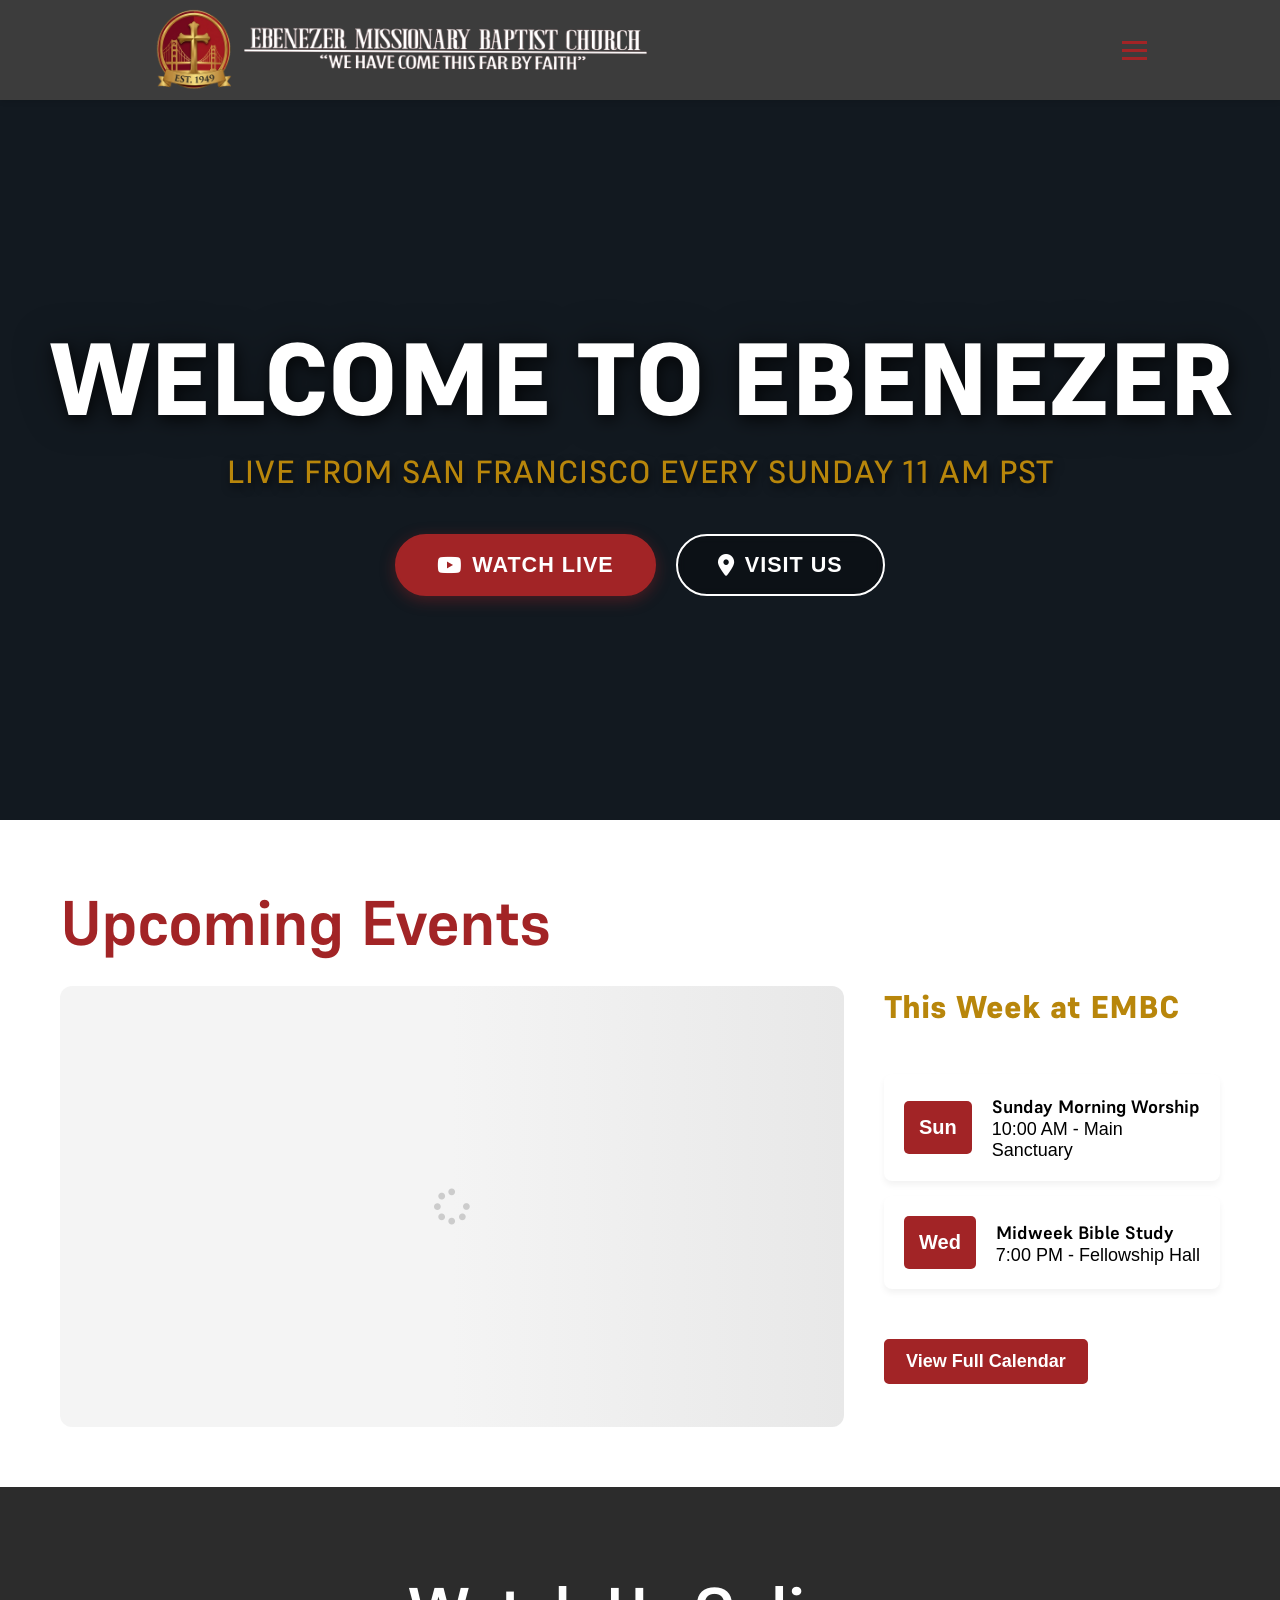
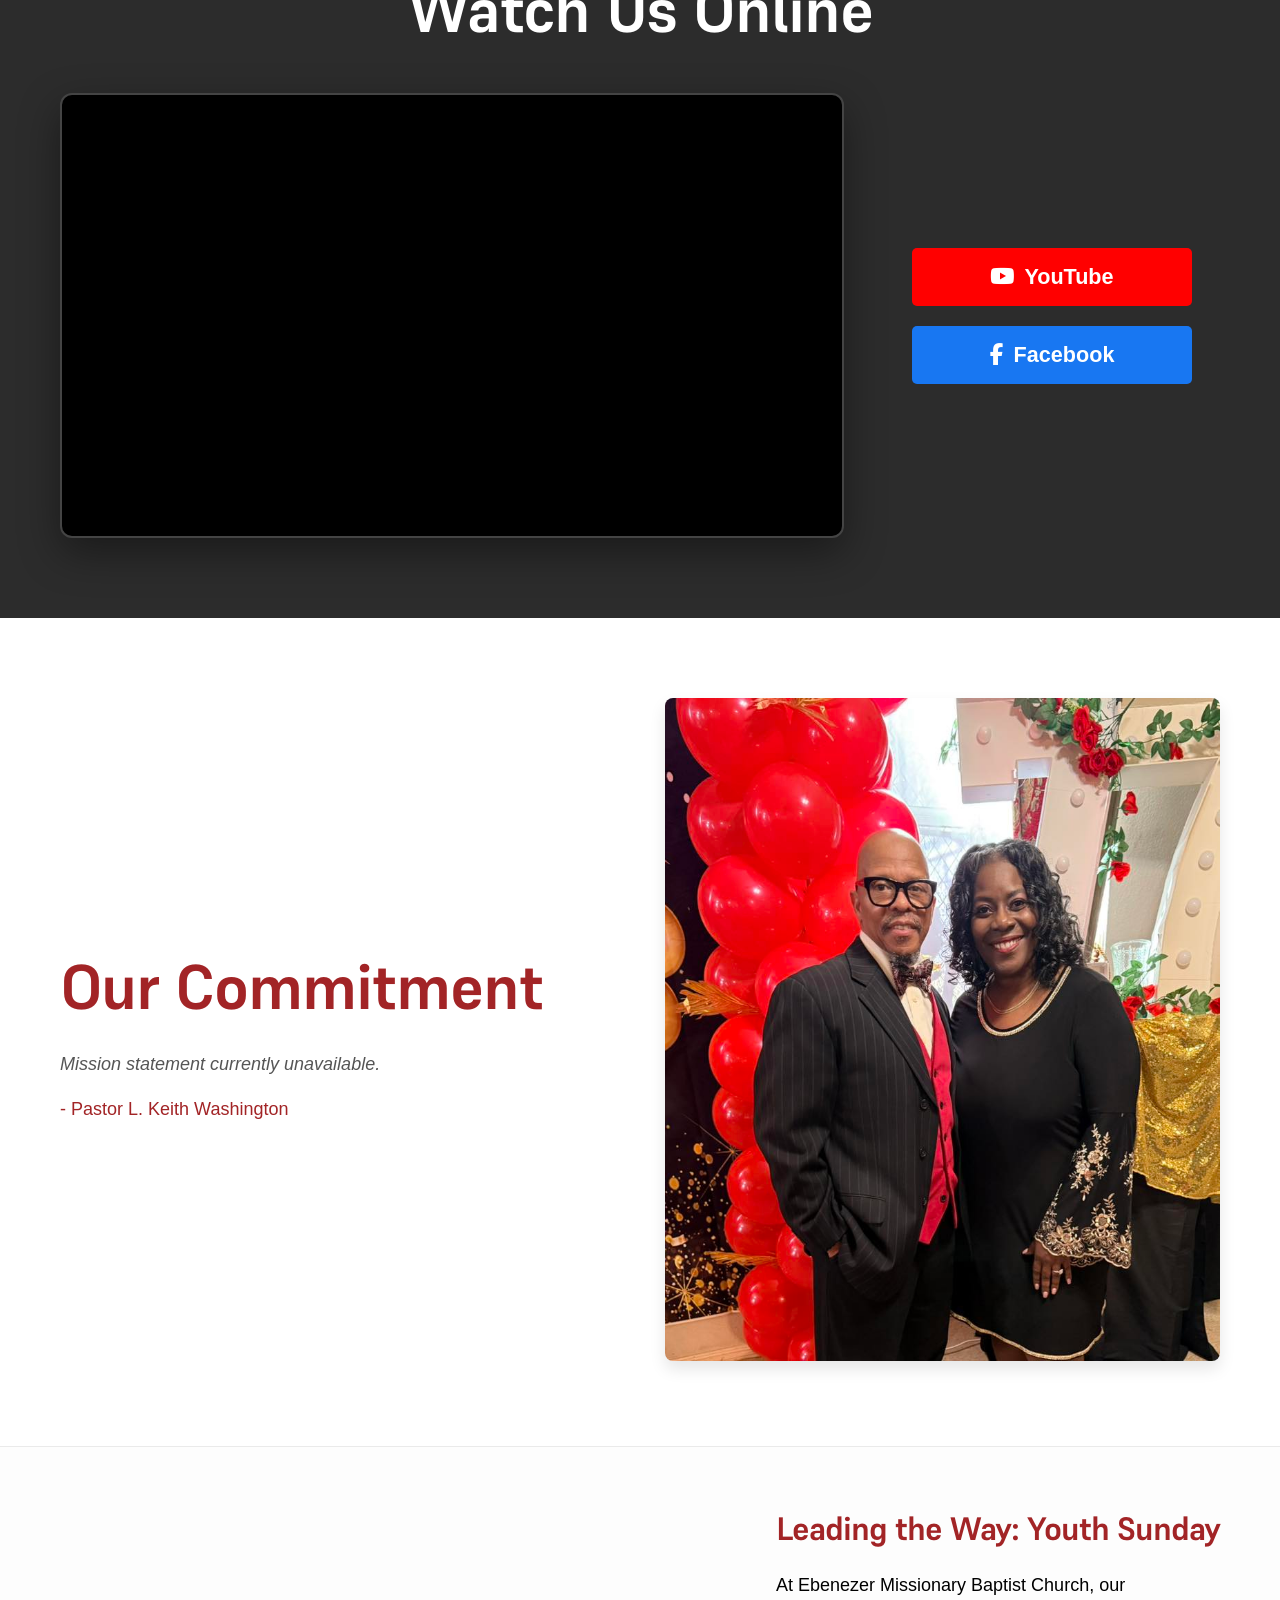
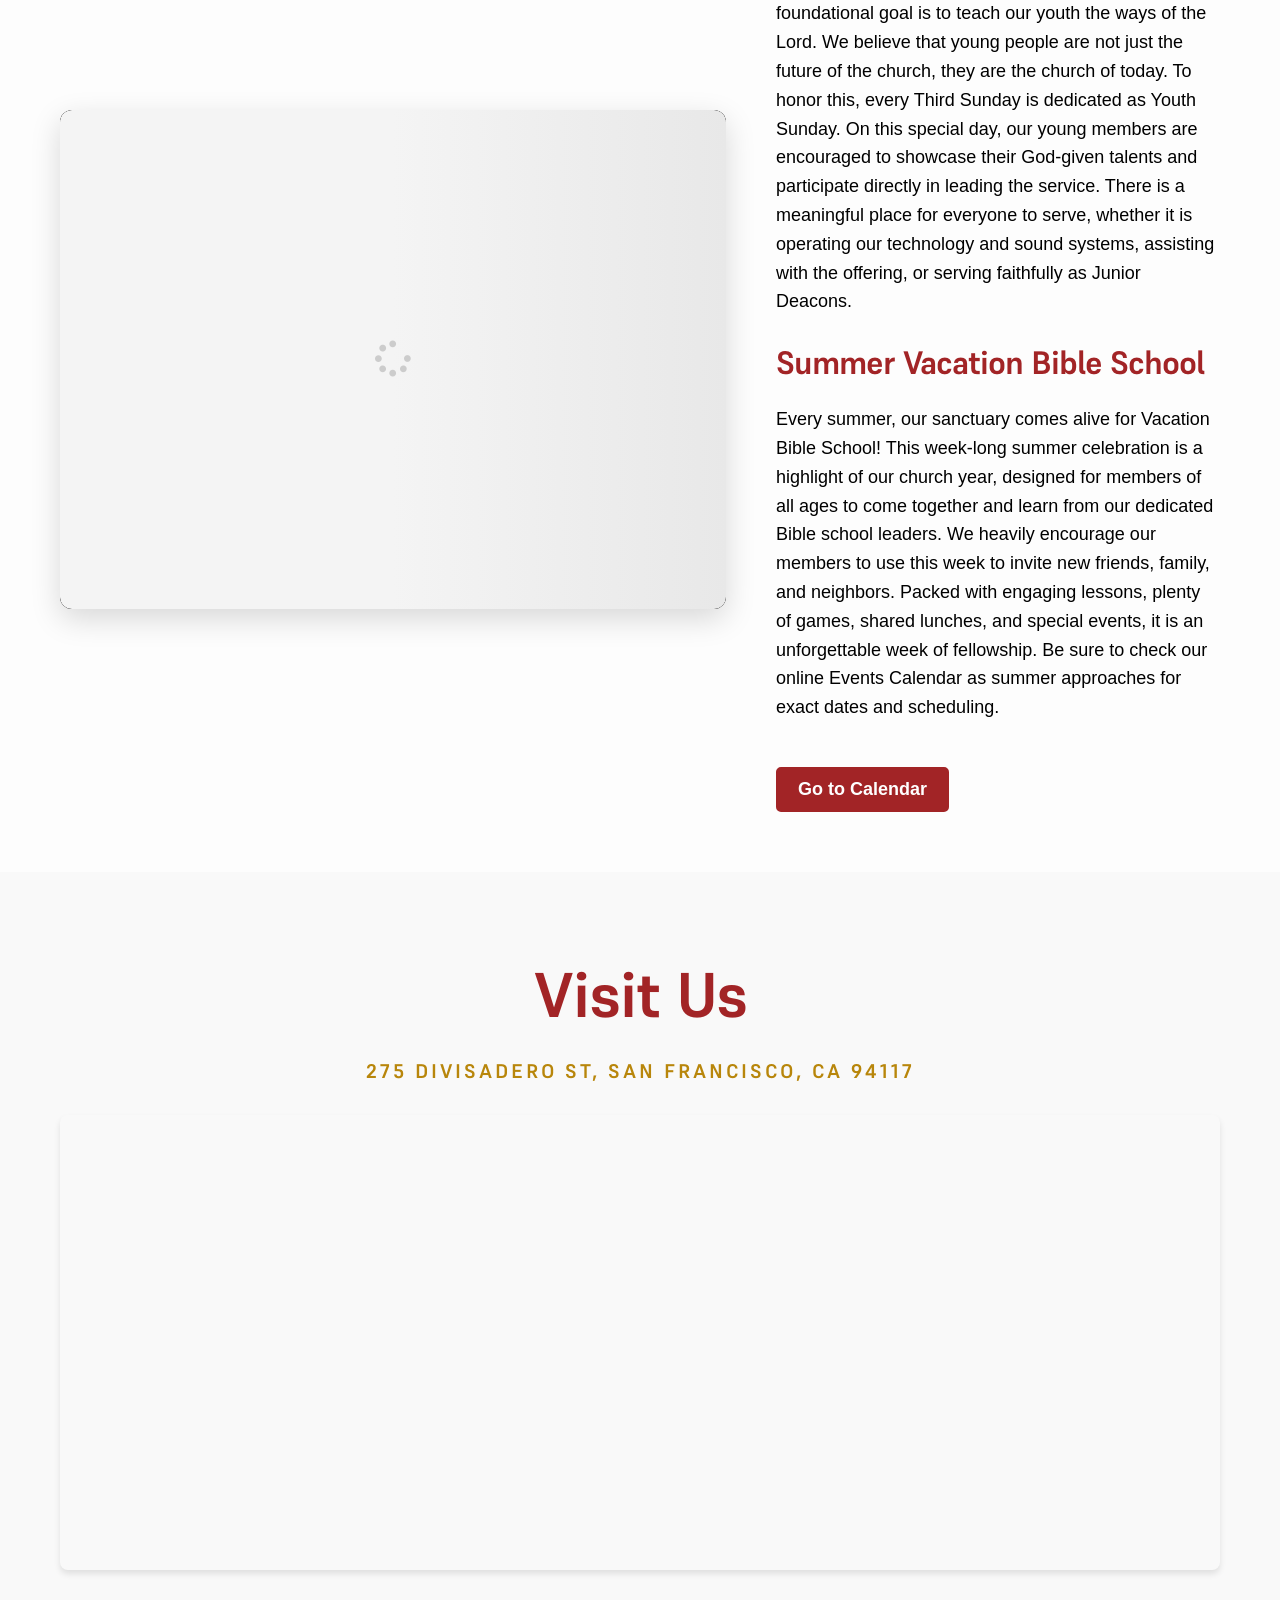
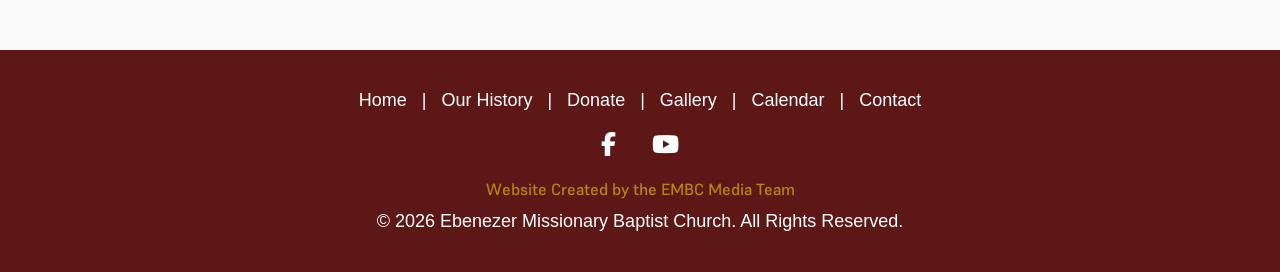
==== index.html @ 71c98907 "changed file local" ====
<!DOCTYPE html>
<html lang="en">
<head>
    <meta charset="UTF-8">
    <meta name="viewport" content="width=device-width, initial-scale=1.0">
    <title>Ebenezer Missionary Baptist Church | San Francisco</title>
    
    <link rel="stylesheet" href="style.css">
    <link rel="stylesheet" href="https://cdnjs.cloudflare.com/ajax/libs/font-awesome/6.4.0/css/all.min.css">
</head>
<body>
    <header>
        <div class="logo">
            <a href="index.html">
            <img src="images/LOGO.png" alt="Ebenezer MBC Logo" class="nav-logo">            </a>
        </div>
        <nav>
            <ul class="nav-links">
                <li><a href="index.html">Home</a></li>
                <li><a href="history.html">Our History</a></li>
                <!-- Changed visible text to Donate -->
                <li><a href="give.html">Donate</a></li>
                <li><a href="gallery.html">Gallery</a></li>
                <li><a href="events.html">Calendar</a></li>
                <li><a href="contact.html">Contact</a></li>
                
                <li class="nav-social-icons">
                    <a href="https://www.facebook.com/people/Ebenezer-Missionary-Baptist-Church-of-San-Francisco/100071600299907/" target="_blank" aria-label="Facebook"><i class="fab fa-facebook-f"></i></a>
                    <a href="https://www.youtube.com/@ebenezerbaptistchurchsanfr9392" target="_blank" aria-label="YouTube"><i class="fab fa-youtube"></i></a>
                </li>
            </ul>

            <div class="burger-menu" id="burger-menu">
                <div class="line1"></div>
                <div class="line2"></div>
                <div class="line3"></div>
            </div>
        </nav>
    </header>
    
    <section class="hero" id="dynamic-hero">
        <div id="hero-bg-container">
            <div class="hero-slide active" style="background-image: linear-gradient(rgba(0, 0, 0, 0.6), rgba(0, 0, 0, 0.6)), url('images/embcchurch.png'); opacity: 1;"></div>
        </div> 

<div class="hero-content">
            <h1 class="hero-title" style="font-size: clamp(4.5rem, 8vw, 6rem) !important; font-family: 'Supreme-Extrabold', sans-serif !important; font-weight: 900 !important; letter-spacing: -2px !important; margin-bottom: 15px !important;">WELCOME TO EBENEZER</h1>
            
            <!-- NEW SUBHEADER Element -->
            <p class="hero-subtitle" style="font-family: 'Supreme-Medium', sans-serif !important; font-size: clamp(1.2rem, 2.5vw, 1.8rem) !important; color: #B8860B !important; margin-bottom: 40px !important; text-transform: uppercase; letter-spacing: 1px; text-shadow: 2px 4px 10px rgba(0,0,0,0.7);">Live from San Francisco every Sunday 11 am PST</p>

            <div class="hero-buttons">
                <a href="https://www.youtube.com/@ebenezerbaptistchurchsanfr9392" target="_blank" class="btn-hero-primary">
                    <i class="fab fa-youtube"></i> Watch Live
                </a>
                <a href="contact.html" class="btn-hero-secondary">
                    <i class="fas fa-map-marker-alt"></i> Visit Us
                </a>
            </div>
        </div>
    </section>

<section class="upcoming-events-section" style="padding-top: 60px; padding-bottom: 60px;">
        <div class="container">
            <div class="section-header">
                <h2>Upcoming Events</h2>
            </div>
            
            <div class="events-split-layout">
                <div class="events-left">
                    <div id="flyer-skeleton" class="skeleton-loader flyer-skeleton-box">
                        <i class="fas fa-spinner fa-spin" style="font-size: 2rem; color: #ccc;"></i>
                    </div>

                    <div class="flyer-carousel-container" id="flyer-carousel-wrapper" style="display: none;">
                        <div id="dynamic-flyers" class="flyer-slides-wrapper"></div>
                        
                        <button class="flyer-btn prev-flyer"><i class="fas fa-chevron-left"></i></button>
                        <button class="flyer-btn next-flyer"><i class="fas fa-chevron-right"></i></button>
                    </div>
                </div>

                <div class="events-right">
                    <h3 style="color: #B8860B; margin-bottom: 15px; font-family: 'Supreme-Extrabold', sans-serif; font-size: 1.75rem; font-weight: 900; text-align: left; white-space: nowrap;">This Week at EMBC</h3>                    <div class="event-grid" id="calendar-widget" style="margin-bottom: 30px;">
                        <div class="event-card">
                            <div class="event-date">Sun</div>
                            <div class="event-details">
                                <h4>Sunday Morning Worship</h4>
                                <p>10:00 AM - Main Sanctuary</p>
                            </div>
                        </div>
                        <div class="event-card">
                            <div class="event-date">Wed</div>
                            <div class="event-details">
                                <h4>Midweek Bible Study</h4>
                                <p>7:00 PM - Fellowship Hall</p>
                            </div>
                        </div>
                    </div>
                    
                    <div class="view-calendar-wrapper" style="text-align: left; margin-bottom: 20px;">
                        <a href="events.html" class="btn-secondary">View Full Calendar</a>
                    </div>
                </div>
            </div>

        </div>
    </section>

    <section class="watch-online-section" style="padding-top: 80px; padding-bottom: 80px; background-color: #2c2c2c; color: white;">
        <div class="container">
            <div class="section-header" style="text-align: center; margin-bottom: 40px;">
                <h2 style="color: #ffffff; margin-bottom: 15px;">Watch Us Online</h2>
            </div>

            <div class="watch-split-layout">
                <div class="watch-left">
                    <div class="video-container">
                        <iframe width="100%" height="100%" 
                            src="https://www.youtube.com/embed?listType=playlist&list=UU9LUIHLQWggd-0ELnAbHZ-g" 
                            title="Our Latest Sermon" 
                            frameborder="0" 
                            allow="accelerometer; autoplay; clipboard-write; encrypted-media; gyroscope; picture-in-picture" 
                            allowfullscreen>
                        </iframe>
                    </div>
                </div>

                <div class="watch-right">
                    <div class="stacked-socials">
                        <a href="https://www.youtube.com/@ebenezerbaptistchurchsanfr9392" target="_blank" class="social-btn youtube">
                            <i class="fab fa-youtube"></i> YouTube
                        </a>
                        <a href="https://www.facebook.com/people/Ebenezer-Missionary-Baptist-Church-of-San-Francisco/100071600299907/" target="_blank" class="social-btn facebook">
                            <i class="fab fa-facebook-f"></i> Facebook
                        </a>
                    </div>
                </div>
            </div>
        </div>
    </section>

    <section class="pastor-section">
        <div class="container pastor-layout">
        <div class="pastor-text">
            <h2>Our Commitment</h2>
            <p id="dynamic-mission">Our mission is modeled after Jesus Christ, who came to serve and to seek. "Even as the Son of Man came not to be served but to serve, and to give His life as a ransom for many." (Matthew 20:28) We function as a unified force, rejecting the divisions of social constructs and recognizing that our strength lies in our oneness under the authority of the Father. 

            Our purpose is modeled after the life and heart of Jesus Christ, who declared His mission with clarity: We are committed to being a bridge of hope and a pillar of stability for: The Least and the Lost, The Left Out and the Disenfranchised, The Marginalized and the Forgotten.

            We believe that true greatness in the Kingdom is found in our willingness to serve those the world has overlooked. 

            Romans 12:1 - we make a decisive dedication of our bodies, presenting all our members and faculties as a living sacrifice, holy, devoted, and well-pleasing to God. We do not offer a passive faith; we offer our intellect, our skills, and our strength to the work of the Lord. 

            We stand as a community that is Steadfast, Immovable, and Always Abounding in the work of the Lord (1 Corinthians 15:58). We realize that our labor is never in vain when it is done in obedience. Our response to the call of God is singular and unwavering: Here am I. Send me.</p>
            <h4>- Pastor L. Keith Washington</h4>
        </div>
        <div class="pastor-image">
            <img src="images/pastor_photo_1.jpg" alt="Pastor Portrait" id="dynamic-pastor-img">
        </div>
        </div>
    </section>

<section class="youth-highlight-section" style="padding-top: 60px; padding-bottom: 60px; background-color: #fdfdfd; border-top: 1px solid #eaeaea;">
        <div class="container">
            <div class="youth-split-layout">
                
                <div class="youth-left">
                    <div class="carousel-container" style="position: relative; width: 100%; aspect-ratio: 4/3; border-radius: 12px; overflow: hidden; box-shadow: 0 10px 30px rgba(0,0,0,0.15); background-color: #111;">

                        <div id="placeholder-carousel" style="width: 100%; height: 100%;">
                            <div class="skeleton-loader flyer-skeleton-box" style="width: 100%; height: 100%; min-height: unset; aspect-ratio: 4/3;">
                                <i class="fas fa-spinner fa-spin" style="font-size: 2rem; color: #ccc;"></i>
                            </div>
                        </div>

                        <div id="dynamic-carousel" style="display: none; width: 100%; height: 100%;"></div>

                        <div id="placeholder-youth-grid" style="display: none;"></div>
                        <div id="dynamic-youth-grid" style="display: none;"></div>

                        <button class="carousel-btn prev-btn"><i class="fas fa-chevron-left"></i></button>
                        <button class="carousel-btn next-btn"><i class="fas fa-chevron-right"></i></button>
                    </div>
                </div>

                <div class="youth-right">
                    <h3 style="color: #A22426; margin-bottom: 15px; font-family: 'Amplitude Compressed', sans-serif; font-size: 1.4rem; font-weight: normal; text-align: left;">Leading the Way: Youth Sunday</h3>
                    <p style="margin-bottom: 25px; line-height: 1.6;">At Ebenezer Missionary Baptist Church, our foundational goal is to teach our youth the ways of the Lord. We believe that young people are not just the future of the church, they are the church of today. To honor this, every Third Sunday is dedicated as Youth Sunday. On this special day, our young members are encouraged to showcase their God-given talents and participate directly in leading the service. There is a meaningful place for everyone to serve, whether it is operating our technology and sound systems, assisting with the offering, or serving faithfully as Junior Deacons.</p>

                    <h3 style="color: #A22426; margin-bottom: 15px; font-family: 'Amplitude Compressed', sans-serif; font-size: 1.4rem; font-weight: normal; text-align: left;">Summer Vacation Bible School</h3>
                    <p style="margin-bottom: 25px; line-height: 1.6;">Every summer, our sanctuary comes alive for Vacation Bible School! This week-long summer celebration is a highlight of our church year, designed for members of all ages to come together and learn from our dedicated Bible school leaders. We heavily encourage our members to use this week to invite new friends, family, and neighbors. Packed with engaging lessons, plenty of games, shared lunches, and special events, it is an unforgettable week of fellowship. Be sure to check our online Events Calendar as summer approaches for exact dates and scheduling.</p>

                    <a href="events.html" class="btn-secondary">Go to Calendar</a>
                </div>

            </div>
        </div>
    </section>

    <section class="location-section">
        <div class="container">
            <h2>Visit Us</h2>
                <p style="font-family: 'Supreme-Bold', sans-serif !important; font-size: 1.1rem !important; color: #B8860B !important; text-transform: uppercase !important; letter-spacing: 3px !important; margin-top: 10px !important; margin-bottom: 20px !important; text-align: center;">
                    275 Divisadero St, San Francisco, CA 94117
                </p>
            <div class="map-container">
                <iframe src="https://maps.google.com/maps?q=275+Divisadero+St,+San+Francisco,+CA+94117&t=&z=15&ie=UTF8&iwloc=&output=embed" width="100%" height="450" style="border:0;" allowfullscreen="" loading="lazy"></iframe>
            </div>
        </div>
    </section>

    <footer>
        <div class="footer-container">
        <div class="footer-nav">
                <a href="index.html">Home</a> | 
                <a href="history.html">Our History</a> | 
                <a href="give.html">Donate</a> | 
                <a href="gallery.html">Gallery</a> | 
                <a href="events.html">Calendar</a> | 
                <a href="contact.html">Contact</a>
            </div>
            
            <div class="footer-social">
                <a href="https://www.facebook.com/people/Ebenezer-Missionary-Baptist-Church-of-San-Francisco/100071600299907/" target="_blank" aria-label="Facebook"><i class="fab fa-facebook-f"></i></a>
                <a href="https://www.youtube.com/@ebenezerbaptistchurchsanfr9392" target="_blank" aria-label="YouTube"><i class="fab fa-youtube"></i></a>
            </div>

                <p style="margin-top: 20px; margin-bottom: 10px; font-family: 'Supreme-Medium', sans-serif !important; font-size: 0.9rem !important; color: #B8860B !important;">
                    Website Created by the EMBC Media Team
                </p>

                <p class="copyright">
                    &copy; 2026 Ebenezer Missionary Baptist Church. All Rights Reserved.
                </p>
        </div>
    </footer>

    <div id="image-modal" class="modal">
        <span class="close-modal">&times;</span>
        <img class="modal-content" id="modal-image" src="" alt="Expanded Image">
    </div>

    <script src="script.js"></script>

<script>
        document.addEventListener("DOMContentLoaded", function() {
            let currentSlide = 0;
            let slideTimer; // Holds our auto-play timer
            const prevBtn = document.querySelector('.prev-btn');
            const nextBtn = document.querySelector('.next-btn');

            function updateCarousel() {
                const activeContainer = document.getElementById('dynamic-carousel').style.display === 'none'
                    ? document.getElementById('placeholder-carousel')
                    : document.getElementById('dynamic-carousel');

                let slides = activeContainer.querySelectorAll('.carousel-slide');
                if(slides.length === 0) return;

                slides.forEach(slide => slide.classList.remove('active'));

                if(currentSlide >= slides.length) currentSlide = 0;
                if(currentSlide < 0) currentSlide = slides.length - 1;

                slides[currentSlide].classList.add('active');
            }

            function nextSlide() {
                currentSlide++;
                updateCarousel();
            }

            function resetTimer() {
                clearInterval(slideTimer); // Stop the current timer
                slideTimer = setInterval(nextSlide, 5000); // Start a new 5-second timer
            }

            if(prevBtn && nextBtn) {
                nextBtn.addEventListener('click', () => { 
                    nextSlide(); 
                    resetTimer(); // Reset timer if user clicks
                });
                
                prevBtn.addEventListener('click', () => { 
                    currentSlide--; 
                    updateCarousel(); 
                    resetTimer(); // Reset timer if user clicks
                });
            }

            // Tell the buttons and timer to wake up once the Google images load in
            const observer = new MutationObserver(() => {
                currentSlide = 0;
                updateCarousel();
                resetTimer(); // Kick off the auto-play
            });
            
            if (document.getElementById('dynamic-carousel')) {
                observer.observe(document.getElementById('dynamic-carousel'), { childList: true });
            }
        });
    </script>
</body>
</html>
---- style.css ----
@import url('css/supreme.css');

/* Import Custom Amplitude Font */
@font-face {
    font-family: 'Amplitude Compressed';
    src: url('fonts/Amplitude-Compressed-Light.woff2') format('woff2'); /* Change the filename/format if yours is different! */
    font-weight: 300; /* Light weight */
    font-style: normal;
}

/* =========================================
   1. GLOBAL & BASE STYLES
   ========================================= */
* {
    margin: 0;
    padding: 0;
    box-sizing: border-box;
    font-family: 'Segoe UI', Tahoma, Geneva, Verdana, sans-serif;
}

/* ACCESSIBILITY: Bumps the baseline font size for the whole site */
html {
    font-size: 18px; 
}

.container {
    max-width: 1200px;
    margin: 0 auto;
    padding: 0 20px;
}

h2 {
    font-size: 36px;
    color: #2c3e50;
    margin-bottom: 20px;
}

/* ==========================================
   GLOBAL TYPOGRAPHY (HEADERS)
   ========================================== */
h1, h2, h3, h4, h5, h6 {
    font-family: 'Amplitude Compressed', sans-serif; 
    color: #A22426; 
    
    /* THE FIX: Stops the browser from artificially smudging the thin letters */
    font-weight: normal; 
    
    letter-spacing: normal; 
}

/* =========================================
   2. BUTTONS & REUSABLE COMPONENTS
   ========================================= */
.btn-give {
    background-color: #e74c3c;
    color: white !important;
    border-radius: 5px;
    /* ACCESSIBILITY: Larger tap target for older users */
    padding: 15px 30px; 
    font-size: 1.2rem;
}

.btn-primary {
    display: inline-block;
    background-color: #3498db;
    color: white;
    padding: 12px 24px;
    text-decoration: none;
    border-radius: 5px;
    font-size: 18px;
    margin-top: 20px;
    transition: background 0.3s ease;
}

.btn-primary:hover {
    background-color: #2980b9;
}

.btn-secondary {
    display: inline-block;
    margin-top: 20px;
    padding: 10px 20px;
    background-color: transparent;
    color: #3498db;
    border: 2px solid #3498db;
    border-radius: 5px;
    text-decoration: none;
    font-weight: bold;
    transition: all 0.3s ease;
}

.btn-secondary:hover {
    background-color: #3498db;
    color: white;
}

/* Social Buttons */
.social-btn {
    display: inline-flex;
    align-items: center;
    gap: 10px;
    border-radius: 5px;
    color: white !important;
    text-decoration: none;
    font-weight: bold;
    transition: opacity 0.3s ease;
    /* ACCESSIBILITY: Larger tap target */
    padding: 15px 30px; 
    font-size: 1.2rem;
}

.social-btn:hover { opacity: 0.8; }
.facebook { background-color: #1877F2; }
.youtube { background-color: #FF0000; }

/* =========================================
   3. HEADER & NAVIGATION (DESKTOP)
   ========================================= */
header {
    display: flex;
    justify-content: space-between;
    align-items: center;
    padding: 5px 10%; /* Reduced from 20px to 5px */
    background-color: #3c3c3c;
    box-shadow: 0 2px 5px rgba(0,0,0,0.1);
    position: sticky;
    top: 0;
    z-index: 100;
}

.logo {
    position: relative; /* Acts as an anchor */
    height: 60px;      /* Keep the container the original size */
}

.nav-logo {
    position: absolute;
    top: -15px;        /* Moves it up slightly to center it */
    height: 90px;      /* The 50% larger size */
    width: auto;
    z-index: 101;      /* Ensure it stays on top */
}

.nav-links {
    list-style: none;
    display: flex;
    align-items: center; /* Keeps everything vertically centered */
}

.nav-links li {
    padding: 0 15px; /* Slightly reduced to fit larger text */
}

/* ACCESSIBILITY: Larger, bolder navigation text */
.nav-links li a {
    text-decoration: none;
    color: white; /* Changed to white */
    font-size: 1.1rem; 
    font-weight: 700;  
    transition: color 0.3s ease;
}

/* Hover and Active page states */
.nav-links li a:hover,
.nav-links li a.active {
    color: #b92929; /* Changed to the new crimson highlight */
}

/* Header Social Icons */
.nav-social-icons {
    display: flex;
    align-items: center;
    gap: 15px;
    padding-left: 20px;
    border-left: 1px solid #ccc;
    margin-left: 10px;
}

.nav-social-icons a {
    color: #2c3e50;
    font-size: 20px;
    transition: color 0.3s ease;
}

.nav-social-icons a:hover {
    color: #3498db;
}

/* Burger Menu Setup (Hidden on Desktop) */
.burger-menu {
    display: none;
    cursor: pointer;
    z-index: 1000;
}

.burger-menu div {
    width: 25px;
    height: 3px;
    background-color: #A22426; /* Changed to crimson for both the burger and the X */
    margin: 5px;
    transition: all 0.3s ease;
}

/* =========================================
   4. MAIN PAGE SECTIONS
   ========================================= */
/* Hero Section */
/* Hero Section Container */
.hero {
    position: relative; /* Acts as the anchor for the absolute layers inside */
    height: 80vh;
    display: flex;
    justify-content: center;
    align-items: center;
    text-align: center;
    color: white;
    background-color: #2c3e50; /* Fallback color */
    overflow: hidden; /* Prevents layers from spilling out */
}

/* The Background Image Container */
#hero-bg-container {
    position: absolute;
    top: 0; left: 0; 
    width: 100%; height: 100%;
    z-index: 0; /* Keeps images behind the text */
}

/* The Text Content */
.hero-content {
    position: relative;
    z-index: 1; /* Forces the text to float on top of the images */
}

/* The Individual Image Layers (Generated by JavaScript) */
.hero-slide {
    position: absolute;
    top: 0; left: 0; 
    width: 100%; height: 100%;
    background-size: cover !important;
    background-position: center !important;
    background-repeat: no-repeat !important;
    opacity: 0; /* They spawn totally invisible */
    transition: opacity 1.5s ease-in-out; /* The actual fade effect */
}

.hero-content h2 { font-size: 50px; margin-bottom: 10px; }
.hero-content p { font-size: 20px; margin-bottom: 20px; }

/* Weekly Events */
.weekly-events {
    padding: 80px 0;
    background-color: #f9f9f9;
    text-align: center;
}

.event-grid {
    display: flex;
    justify-content: center;
    gap: 20px;
    margin-top: 30px;
}

.event-card {
    background: white;
    padding: 20px;
    border-radius: 8px;
    box-shadow: 0 4px 6px rgba(0,0,0,0.05);
    display: flex;
    align-items: center;
    gap: 20px;
    min-width: 300px;
    text-align: left;
}

.event-date {
    background-color: #2c3e50;
    color: white;
    padding: 15px;
    border-radius: 5px;
    font-weight: bold;
    font-size: 20px;
}

/* Pastor Section */
.pastor-section {
    padding: 80px 0;
    background-color: white;
}

.pastor-layout {
    display: flex;
    align-items: center;
    justify-content: space-between;
    gap: 50px;
}

.pastor-text { flex: 1; }
.pastor-image { flex: 1; text-align: right; }

.pastor-text p {
    font-size: 18px;
    line-height: 1.6;
    color: #555;
    font-style: italic;
    margin-bottom: 20px;
}

.pastor-image img {
    max-width: 100%;
    border-radius: 8px;
    box-shadow: 0 8px 16px rgba(0,0,0,0.1);
}

/* ==========================================
   FACEBOOK SECTION
   ========================================== */
.facebook-section {
    background-color: #f9f9f9; /* Subtle off-white to separate it from the section above */
    padding: 60px 20px;
    text-align: center;
}

.facebook-section .section-header {
    margin-bottom: 30px;
}

.facebook-embed-container {
    display: flex;
    justify-content: center; /* Perfectly centers the feed on the page */
    align-items: center;
    width: 100%;
}

/* Adds a crisp, modern shadow and rounded corners to the Facebook box */
.facebook-embed-container iframe {
    border-radius: 8px;
    box-shadow: 0 10px 25px rgba(0,0,0,0.08);
    background-color: white; 
}

/* Location Section */
.location-section {
    padding: 80px 0;
    text-align: center;
    background-color: #f9f9f9;
}

.map-container {
    margin-top: 30px;
    border-radius: 8px;
    overflow: hidden;
    box-shadow: 0 4px 6px rgba(0,0,0,0.1);
}

/* Social Section */
.social-section {
    padding: 60px 0;
    text-align: center;
    background-color: #ffffff;
}

.social-links-large {
    display: flex;
    justify-content: center;
    gap: 20px;
    margin-top: 30px;
}

/* ==========================================
   GIVE PAGE LAYOUT
   ========================================== */
.give-grid {
    display: grid;
    grid-template-columns: repeat(auto-fit, minmax(280px, 1fr));
    gap: 30px;
    margin-top: 50px;
}

.give-card {
    background-color: white;
    padding: 40px 25px;
    border-radius: 10px;
    box-shadow: 0 10px 30px rgba(0,0,0,0.05);
    border-top: 4px solid #A22426; /* Your custom crimson color accent */
    transition: transform 0.3s ease;
}

.give-card:hover {
    transform: translateY(-5px); /* Makes the card lift slightly when hovered */
    box-shadow: 0 15px 35px rgba(0,0,0,0.1);
}

.card-icon {
    font-size: 2.5rem;
    margin-bottom: 20px;
}

.zelle-color { color: #7411E2; }
.cashapp-color { color: #00D632; }
.mail-color { color: #555555; }

.give-highlight {
    background-color: #f4f4f4;
    padding: 15px;
    border-radius: 5px;
    font-size: 1.2rem;
    font-weight: bold;
    color: #333333;
    margin: 20px 0;
    letter-spacing: 1px;
}

.give-address {
    background-color: #f4f4f4;
    padding: 15px;
    border-radius: 5px;
    font-size: 1rem;
    line-height: 1.6;
    color: #555;
    margin: 20px 0;
}

.qr-code {
    width: 150px; /* Keeps the QR code from becoming massively pixelated */
    height: auto;
    border-radius: 8px;
    margin-top: 10px;
    box-shadow: 0 4px 10px rgba(0,0,0,0.1);
}

.small-text {
    font-size: 0.9rem !important;
    color: #888 !important;
}

/* ==========================================
   GIVE PAGE SPECIFIC STYLES
   ========================================== */

/* The Dedicated Give Page Header Image */
.give-header-image {
    width: 100%;
    margin-top: 0; 
    display: flex;
    justify-content: center; 
}

.give-header-image img {
    width: 100%; 
    max-width: 520px; /* Increased size by 30% */
    height: auto; 
    object-fit: contain; 
    border-radius: 8px; 
    box-shadow: 0 10px 25px rgba(0,0,0,0.1); 
    cursor: pointer; /* Shows the user they can click it! */
}

/* ==========================================
   QR CODE POPUP (MODAL) STYLES
   ========================================== */
.modal {
    display: none; 
    position: fixed; 
    z-index: 1000; 
    left: 0;
    top: 0;
    width: 100%; 
    height: 100%;
    background-color: rgba(0,0,0,0.85); 
    justify-content: center; 
    align-items: center; 
}

.modal-content {
    max-width: 80%; 
    max-height: 80%; 
    border-radius: 8px; 
    box-shadow: 0 4px 15px rgba(255,255,255,0.2); 
}

.close-modal {
    position: absolute;
    top: 20px;
    right: 35px;
    color: white;
    font-size: 40px;
    font-weight: bold;
    cursor: pointer;
    transition: 0.3s;
}

.close-modal:hover {
    color: #A22426; 
}

/* =========================================
   5. SUB-PAGES (GALLERY & CALENDAR)
   ========================================= */
.page-header {
    background-color: #2c3e50;
    color: white;
    text-align: center;
    padding: 60px 20px;
}

.page-header h2 { font-size: 36px; margin-bottom: 10px; }

/* ==========================================
   GALLERY
   ========================================== */
.gallery-container {
    padding: 60px 10%;
    background-color: #f9f9f9;
}

.photo-grid {
    display: grid;
    grid-template-columns: repeat(auto-fit, minmax(250px, 1fr));
    gap: 20px;
}

.photo-item {
    overflow: hidden;
    border-radius: 8px;
    box-shadow: 0 4px 8px rgba(0,0,0,0.1);
}

.photo-item img {
    width: 100%;
    height: 250px; /* Forces all images to be the same height for a clean grid */
    object-fit: cover;
    display: block;
    transition: transform 0.3s ease;
    cursor: pointer; /* Tells the user it can be clicked */
}

.photo-item img:hover { 
    transform: scale(1.05); 
}

/* ==========================================
   UNIVERSAL IMAGE POPUP (MODAL) STYLES
   ========================================== */
.modal {
    display: none; 
    position: fixed; 
    z-index: 1000; 
    left: 0;
    top: 0;
    width: 100%; 
    height: 100%;
    background-color: rgba(0,0,0,0.85); 
    justify-content: center; 
    align-items: center; 
}

.modal-content {
    max-width: 80%; 
    max-height: 80%; 
    border-radius: 8px; 
    box-shadow: 0 4px 15px rgba(255,255,255,0.2); 
    object-fit: contain; /* Ensures the expanded image is never cropped */
}

.close-modal {
    position: absolute;
    top: 20px;
    right: 35px;
    color: white;
    font-size: 40px;
    font-weight: bold;
    cursor: pointer;
    transition: 0.3s;
}

.close-modal:hover {
    color: #A22426; /* Church crimson color on hover */
}

/* ==========================================
   CALENDAR EMBED
   ========================================== */
.calendar-section {
    padding: 60px 0;
    background-color: #f9f9f9;
}

.responsive-iframe-container {
    position: relative;
    overflow: hidden;
    width: 100%;
    /* ACCESSIBILITY: Taller calendar and thicker border */
    height: 800px; 
    border: 3px solid #2c3e50;
    border-radius: 8px;
    box-shadow: 0 4px 10px rgba(0,0,0,0.1);
    background: white;
}

.responsive-iframe-container iframe {
    position: absolute;
    top: 0;
    left: 0;
    width: 100%;
    height: 100%;
    border: 0;
}

/* ==========================================
   CONTACT PAGE STYLES
   ========================================== */
.contact-section {
    margin-bottom: 100px;
}

.contact-layout {
    display: grid;
    grid-template-columns: 1fr 2fr; /* Makes the form wider than the info */
    gap: 50px;
    background-color: white;
    padding: 40px;
    border-radius: 12px;
    box-shadow: 0 10px 30px rgba(0,0,0,0.05);
}

.contact-info h3 {
    color: #A22426;
    margin-bottom: 15px;
    font-family: 'Amplitude Compressed', sans-serif;
    font-size: 2rem;
    font-weight: normal;
}

.contact-info p {
    font-size: 1.1rem;
    color: #555;
    line-height: 1.8;
    margin-bottom: 10px;
}

/* Form Styles */
.modern-form {
    display: flex;
    flex-direction: column;
    gap: 20px;
}

.form-group {
    display: flex;
    flex-direction: column;
}

.form-group label {
    font-weight: bold;
    margin-bottom: 8px;
    color: #333;
    font-size: 0.95rem;
}

.form-group input,
.form-group textarea {
    padding: 15px;
    border: 1px solid #ddd;
    border-radius: 8px;
    font-size: 1rem;
    font-family: inherit;
    transition: border-color 0.3s ease, box-shadow 0.3s ease;
    background-color: #fcfcfc;
}

.form-group input:focus,
.form-group textarea:focus {
    outline: none;
    border-color: #A22426;
    box-shadow: 0 0 0 3px rgba(162, 36, 38, 0.1); /* Soft crimson glow when typing */
}

.btn-submit {
    background-color: #A22426;
    color: white;
    padding: 16px 30px;
    border: none;
    border-radius: 8px;
    font-size: 1.1rem;
    font-weight: bold;
    cursor: pointer;
    transition: background-color 0.3s ease, transform 0.2s ease;
    align-self: flex-start; /* Keeps the button from stretching full width */
}

.btn-submit:hover {
    background-color: #8a1d1f;
    transform: translateY(-2px);
}

/* Mobile Responsiveness for Contact Layout */
@media (max-width: 768px) {
    .contact-layout {
        grid-template-columns: 1fr; /* Stacks the info on top of the form on phones */
        padding: 20px;
    }
}

/* ==========================================
   FORMSPREE ALERT MESSAGES
   ========================================== */
.form-alert {
    padding: 15px 20px;
    border-radius: 8px;
    margin-bottom: 20px;
    font-weight: bold;
    display: none; /* Handled automatically by Formspree JS */
    align-items: center;
    gap: 10px;
}

.success-alert {
    background-color: #e8f5e9;
    color: #2e7d32;
    border: 1px solid #c8e6c9;
}

.error-alert {
    background-color: #ffebee;
    color: #c62828;
    border: 1px solid #ffcdd2;
}

.field-error {
    color: #c62828;
    font-size: 0.85rem;
    margin-top: 5px;
    display: block;
}

/* Fades the button slightly while submitting to show it is working */
button[data-fs-submit-btn]:disabled {
    opacity: 0.7;
    cursor: not-allowed;
}

/* ==========================================
   YOUTH CAROUSEL STYLES
   ========================================== */
.youth-carousel-section {
    margin-bottom: 60px;
    padding: 0 20px;
}

.carousel-container {
    position: relative;
    max-width: 900px;
    margin: 0 auto;
    aspect-ratio: 16/9; /* Keeps the slideshow perfectly rectangular on all screens */
    overflow: hidden;
    border-radius: 12px;
    box-shadow: 0 10px 30px rgba(0,0,0,0.15);
    background-color: #000;
}

.carousel-slide {
    position: absolute;
    inset: 0; /* Stretches the slide to fill the container */
    opacity: 0;
    transition: opacity 0.5s ease-in-out;
    z-index: 1;
}

.carousel-slide.active {
    opacity: 1;
    z-index: 2;
}

.carousel-slide img {
    width: 100%;
    height: 100%;
    object-fit: contain; /* Changed from 'cover' so absolutely no edges are cut off */
    cursor: pointer; /* Turns the mouse into a clicking hand */
}

/* The Image Title overlay */
.carousel-caption {
    position: absolute;
    bottom: 0;
    left: 0;
    width: 100%;
    background: linear-gradient(transparent, rgba(0,0,0,0.8));
    color: white;
    padding: 30px 20px 15px 20px;
    font-size: 1.5rem;
    font-weight: bold;
    text-align: center;
    font-family: 'Amplitude Compressed', sans-serif;
    letter-spacing: 1px;
}

/* The Next/Prev Buttons */
.carousel-btn {
    position: absolute;
    top: 50%;
    transform: translateY(-50%);
    background: rgba(255,255,255,0.2);
    color: white;
    border: none;
    width: 50px;
    height: 50px;
    border-radius: 50%;
    font-size: 1.5rem;
    cursor: pointer;
    z-index: 3;
    transition: background 0.3s ease;
    display: flex;
    justify-content: center;
    align-items: center;
}

.carousel-btn:hover {
    background: rgba(162, 36, 38, 0.9); /* Church crimson on hover */
}

.prev-btn { left: 20px; }
.next-btn { right: 20px; }

@media (max-width: 600px) {
    .carousel-caption { font-size: 1.2rem; padding: 20px 10px 10px 10px; }
    .carousel-btn { width: 40px; height: 40px; font-size: 1.2rem; }
}

/* ==========================================
   TABLE OF CONTENTS & ARTICLES (HISTORY PAGE)
   ========================================== */
html {
    scroll-behavior: smooth; /* Enables the smooth gliding effect between links */
}

/* Floating Button */
.toc-toggle-btn {
    position: fixed;
    right: 20px;
    bottom: 30px;
    background-color: #A22426;
    color: white;
    border: none;
    border-radius: 50%;
    width: 60px;
    height: 60px;
    font-size: 1.5rem;
    cursor: pointer;
    box-shadow: 0 4px 15px rgba(0,0,0,0.2);
    z-index: 999;
    transition: transform 0.3s ease, background-color 0.3s ease;
}

.toc-toggle-btn:hover {
    background-color: #8a1d1f;
    transform: translateY(-3px);
}

/* Side Menu Panel */
.toc-menu {
    position: fixed;
    top: 0;
    right: -350px; /* Hides the menu completely off-screen by default */
    width: 300px;
    height: 100vh;
    background-color: white;
    box-shadow: -5px 0 25px rgba(0,0,0,0.15);
    z-index: 1000;
    padding: 60px 30px 40px 30px;
    transition: right 0.4s cubic-bezier(0.4, 0, 0.2, 1); /* Smooth slide-in effect */
    overflow-y: auto;
}

.toc-menu.open {
    right: 0; /* Slides the menu into view */
}

.toc-menu h3 {
    color: #A22426;
    font-family: 'Amplitude Compressed', sans-serif;
    font-size: 2rem;
    font-weight: normal;
    margin-bottom: 20px;
    border-bottom: 2px solid #f0f0f0;
    padding-bottom: 10px;
}

.toc-menu ul {
    list-style: none;
    padding: 0;
}

.toc-menu ul li {
    margin-bottom: 20px;
}

.toc-menu ul li a {
    text-decoration: none;
    color: #444;
    font-size: 1.15rem;
    font-weight: bold;
    transition: color 0.3s ease;
}

.toc-menu ul li a:hover {
    color: #A22426;
}

/* Close 'X' Button */
.close-btn {
    position: absolute;
    top: 15px;
    right: 20px;
    background: none;
    border: none;
    font-size: 2rem;
    color: #888;
    cursor: pointer;
    transition: color 0.3s ease;
}

.close-btn:hover {
    color: #A22426;
}

/* Articles Formatting */
.article-block {
    margin-bottom: 30px;
    background: #fdfdfd;
    padding: 25px;
    border-left: 4px solid #A22426;
    border-radius: 0 8px 8px 0;
    box-shadow: 0 2px 10px rgba(0,0,0,0.03);
}

.article-block h4 {
    color: #A22426;
    margin-bottom: 10px;
    font-size: 1.3rem;
}

.article-block p {
    margin-bottom: 10px;
}

.article-block .scripture-ref {
    font-size: 0.95rem;
    color: #777;
    font-style: italic;
    margin-top: 15px;
}

/* =========================================
   6. FOOTER
   ========================================= */
footer {
    background-color: #2c3e50;
    color: white;
    text-align: center;
    padding: 40px 20px;
}

.footer-nav { margin-bottom: 20px; }
.footer-nav a {
    color: #bdc3c7;
    text-decoration: none;
    margin: 0 10px;
    transition: color 0.3s;
}
.footer-nav a:hover { color: white; }

.footer-social { margin: 20px 0; }
.footer-social a {
    color: white;
    font-size: 24px;
    margin: 0 15px;
    text-decoration: none;
    transition: color 0.3s;
}
.footer-social a:hover { color: #3498db; }

    /* ==========================================
    SUB-PAGE LAYOUTS (HISTORY, ETC)
    ========================================== */

    /* 1. The Main Page Title */
    .page-title-container {
        text-align: center; /* Centers the text perfectly */
        margin-top: 130px; /* Pushes the title down so the floating header doesn't hide it */
        margin-bottom: 40px; /* Gives nice breathing room between the text and the photo */
    }

    .page-title-container h1 {
        font-size: 3.5rem; /* Makes it nice and large */
        /* Your Global Typography rules will automatically apply the Amplitude font and #A22426 color to this! */
    }

    /* 2. The Centered & Reduced Image Header */
    .page-header-image {
        width: 100%;
        margin-top: 0; /* Removed the old margin since the title handles the spacing now */
        display: flex;
        justify-content: center; 
    }

    .page-header-image img {
        width: 70%; 
        height: auto; 
        max-height: 450px; 
        object-fit: cover;
        border-radius: 8px; 
        box-shadow: 0 10px 25px rgba(0,0,0,0.1); 
    }

    /* 2. Tightened Layout & Massive Footer Space */
    .content-section {
        margin-bottom: 120px; /* Creates the massive blank white space before the footer hits */
    }

    .text-layout {
        max-width: 680px; 
        margin: 0 auto;
        padding: 60px 20px 20px 20px; 
    }

    /* 3. Extra Spacing Between Paragraphs & Headers */
    .text-layout h3 {
        margin-top: 80px; /* Increased massively to create a full "newline" break between sections */
        margin-bottom: 20px;
        color: #A22426; 
    }

    .text-layout p {
        font-size: 1.15rem;
        line-height: 1.8;
        margin-bottom: 24px;
        color: #444; 
    }

/* Blockquote for the Founding Members list */
.founder-quote {
    background-color: #f9f9f9;
    border-left: 4px solid #A22426; 
    padding: 20px 25px;
    margin: 30px 0;
    font-style: italic;
    color: #555;
    line-height: 1.7;
    border-radius: 0 5px 5px 0;
}

.founder-quote strong {
    font-style: normal;
    color: #333333;
    display: block;
    margin-bottom: 8px;
}



/* =========================================
   7. MEDIA QUERIES (RESPONSIVE OVERRIDES)
   ========================================= */

/* TABLET NAVIGATION OVERRIDE */
@media (max-width: 1750px) {
    .burger-menu { display: block; }

    .nav-links {
        position: absolute;
        top: 100%;
        left: 0;
        width: 100%;
        background-color: #333333;
        flex-direction: column;
        align-items: center;
        padding: 0;
        box-shadow: 0 10px 10px rgba(0,0,0,0.1);
        max-height: 0;
        overflow: hidden;
        opacity: 0;
        transition: max-height 0.4s ease-out, opacity 0.4s ease-out;
    }

    .nav-links.nav-active {
        max-height: 600px;
        opacity: 1;
        padding: 20px 0;
    }

    .nav-links li { padding: 15px 0; }

    .nav-social-icons {
        border-left: none;
        padding-left: 0;
        margin-left: 0;
        margin-top: 10px;
        justify-content: center;
    }

    /* Burger Icon Animations */
    .toggle .line1 { transform: rotate(-45deg) translate(-5px, 6px); }
    .toggle .line2 { opacity: 0; }
    .toggle .line3 { transform: rotate(45deg) translate(-5px, -6px); }
}

/* MOBILE PHONES OVERRIDE */
@media (max-width: 768px) {
    .hero-content h2 { font-size: 36px; }
    
    .event-grid {
        flex-direction: column;
        align-items: center;
    }

    .pastor-layout {
        flex-direction: column;
        text-align: center;
    }

    .pastor-image { text-align: center; }

    .social-links-large {
        flex-direction: column;
        align-items: center;
    }
    
    .social-btn {
        width: 80%;
        justify-content: center;
    }

    .responsive-iframe-container {
        height: 850px; /* Gives mobile calendar a bit more room */
    }


}

/* ==========================================
   UPDATED HERO SECTION (LANDING PAGE)
   ========================================== */

.hero-content {
    position: relative;
    z-index: 2; /* Ensures the text and buttons stay above the dark photo overlay */
    text-align: center;
    padding: 0 20px;
    width: 100%;
}

.hero-title {
    /* Increased base size, much higher scale factor (12vw), and massive max limit (9rem) */
    font-size: clamp(4.5rem, 12vw, 9rem);   
    font-family: Supreme-Extrabold, sans-serif;
    color: #ffffff; 
    margin-bottom: 40px;
    letter-spacing: -3px; /* Tighter spacing looks better at massive sizes */
    line-height: 1.1;
    
    /* Double-layered shadow for intense contrast against photos */
    text-shadow: 
        2px 4px 15px rgba(0, 0, 0, 0.7), 
        0px 0px 40px rgba(0, 0, 0, 0.4); 
        
    /* The exciting entrance animation */
    animation: heroReveal 1.2s cubic-bezier(0.2, 0.8, 0.2, 1) forwards;
    opacity: 0; 
}

/* Add this right underneath to power the animation */
@keyframes heroReveal {
    0% {
        opacity: 0;
        transform: translateY(40px) scale(0.95);
    }
    100% {
        opacity: 1;
        transform: translateY(0) scale(1);
    }
}

/* Container for the two buttons */
.hero-buttons {
    display: flex;
    justify-content: center;
    gap: 20px;
    flex-wrap: wrap; /* Allows buttons to stack nicely on small phone screens */
}

/* Base button styling */
.btn-hero-primary, .btn-hero-secondary {
    padding: 16px 40px;
    font-size: 1.2rem;
    font-family: inherit;
    font-weight: bold;
    text-transform: uppercase;
    letter-spacing: 1px;
    text-decoration: none;
    border-radius: 50px; /* Modern pill shape */
    transition: all 0.3s ease;
    display: inline-flex;
    align-items: center;
    gap: 10px; /* Space between the icon and the text */
}

/* Watch Live Button (Solid Red) */
.btn-hero-primary {
    background-color: #A22426;
    color: #ffffff;
    border: 2px solid #A22426;
    box-shadow: 0 4px 15px rgba(162, 36, 38, 0.4);
}

.btn-hero-primary:hover {
    background-color: #8a1d1f;
    border-color: #8a1d1f;
    transform: translateY(-4px); /* Slight lift effect */
    box-shadow: 0 6px 20px rgba(162, 36, 38, 0.6);
}

/* Visit Us Button (Transparent Outline) */
.btn-hero-secondary {
    background-color: rgba(0, 0, 0, 0.3); /* Slight dark tint for readability */
    color: #ffffff;
    border: 2px solid #ffffff;
    backdrop-filter: blur(5px); /* Modern frosted glass effect */
}

.btn-hero-secondary:hover {
    background-color: #ffffff;
    color: #A22426;
    transform: translateY(-4px);
}

/* Mobile Responsiveness for the Hero */
@media (max-width: 768px) {
    .hero-title {
        font-size: 3.5rem; /* Scales the massive text down for phones */
        margin-bottom: 30px;
    }
    
    .hero-buttons {
        gap: 15px;
    }
    
    .btn-hero-primary, .btn-hero-secondary {
        padding: 14px 30px;
        font-size: 1rem;
        width: 100%; /* Makes buttons full-width on tiny screens */
        justify-content: center;
    }
}

/* ==========================================
   HOMEPAGE EVENT FLYER CAROUSEL (UPDATED)
   ========================================== */
.flyer-carousel-container {
    position: relative;
    max-width: 900px; /* Wide enough for landscape flyers */
    margin: 0 auto;
    background-color: transparent; /* No more black box! */
}

.flyer-slide {
    display: none; /* Hide inactive slides */
    width: 100%;
    text-align: center; 
}

/* Let the active slide dictate the container's height */
.flyer-slide.active {
    display: block; 
    animation: fadeFlyer 0.4s ease-in-out;
}

@keyframes fadeFlyer {
    from { opacity: 0; }
    to { opacity: 1; }
}

.flyer-slide img {
    width: 100%;
    height: auto;
    max-height: 75vh; /* Prevents portrait flyers from overtaking desktop screens */
    object-fit: contain; 
    border-radius: 12px;
    box-shadow: 0 10px 30px rgba(0,0,0,0.15); /* Drop shadow applied directly to the image */
    cursor: pointer; /* Suggests the image can be clicked */
}

/* Hover Navigation Buttons */
.flyer-btn {
    position: absolute;
    top: 50%;
    transform: translateY(-50%);
    background: rgba(162, 36, 38, 0.8);
    color: white;
    border: none;
    width: 50px;
    height: 50px;
    border-radius: 50%;
    font-size: 1.5rem;
    cursor: pointer;
    z-index: 3;
    transition: background 0.3s ease, opacity 0.3s ease;
    display: flex;
    justify-content: center;
    align-items: center;
    opacity: 0; /* Invisible by default */
}

/* Reveal buttons when mouse enters the flyer area */
.flyer-carousel-container:hover .flyer-btn {
    opacity: 1; 
}

.flyer-btn:hover {
    background: rgba(162, 36, 38, 1);
}

.prev-flyer { left: -25px; } /* Pushes arrows slightly outside the image */
.next-flyer { right: -25px; }

/* Mobile fallback */
@media (max-width: 768px) {
    .flyer-btn { 
        width: 40px; height: 40px; font-size: 1.2rem; 
        opacity: 1; /* Phones don't have hover, so buttons must stay visible */
        left: 10px; right: auto; 
    }
    .next-flyer { right: 10px; left: auto; }
}

/* ==========================================
   SIDE-BY-SIDE EVENTS LAYOUT (HOMEPAGE)
   ========================================== */
.events-split-layout {
    display: flex;
    flex-direction: row; /* Forces side-by-side */
    flex-wrap: nowrap; /* Strictly forbids them from stacking on desktop */
    gap: 40px;
    align-items: flex-start;
}

.events-left {
    flex: 7;
    min-width: 0; /* CRITICAL: Allows images to shrink instead of breaking the layout */
    width: 100%;
}

.events-right {
    flex: 3;
    min-width: 300px; /* Gives the schedule cards enough room to breathe */
    display: flex;
    flex-direction: column;
}

/* Force the calendar widget to stack vertically in the new side column */
.events-right .event-grid {
    display: flex !important;
    flex-direction: column;
    gap: 15px;
}

.events-right .event-card {
    width: 100%;
}

/* Mobile Responsiveness: Stack them back to normal on small screens */
@media (max-width: 900px) {
    .events-split-layout {
        flex-direction: column;
    }
    
    .events-left, .events-right {
        width: 100%;
    }

    .events-right h3 {
        text-align: center !important;
        margin-top: 40px;
    }
    
    .events-right .view-calendar-wrapper {
        text-align: center !important;
    }
}

/* ==========================================
   LOADING SKELETONS
   ========================================== */
.skeleton-loader {
    background: linear-gradient(90deg, #f4f4f4 25%, #e8e8e8 50%, #f4f4f4 75%);
    background-size: 200% 100%;
    animation: skeleton-loading 1.5s infinite;
    border-radius: 12px;
    display: flex;
    justify-content: center;
    align-items: center;
}

.flyer-skeleton-box {
    width: 100%;
    aspect-ratio: 16/9; /* Keeps the loading box wide like a standard landscape flyer */
    min-height: 350px;
}

@keyframes skeleton-loading {
    0% { background-position: 200% 0; }
    100% { background-position: -200% 0; }
}

/* ==========================================
   YOUTH SPLIT LAYOUT (HOMEPAGE)
   ========================================== */
.youth-split-layout {
    display: flex !important;
    flex-direction: row !important; /* Brutally forces side-by-side */
    flex-wrap: nowrap !important; /* Forbids stacking */
    gap: 50px;
    align-items: center; 
}

.youth-left {
    flex: 6 !important; /* 60% width */
    min-width: 0 !important; 
    width: 100%;
}

.youth-right {
    flex: 4 !important; /* 40% width */
    min-width: 0 !important; 
    width: 100%;
}

/* Homepage Carousel Buttons */
.carousel-btn {
    position: absolute;
    top: 50%;
    transform: translateY(-50%);
    background: rgba(162, 36, 38, 0.8);
    color: white;
    border: none;
    width: 40px;
    height: 40px;
    border-radius: 50%;
    font-size: 1.2rem;
    cursor: pointer;
    z-index: 10;
    transition: background 0.3s ease, opacity 0.3s ease;
    display: flex;
    justify-content: center;
    align-items: center;
    opacity: 0; /* Invisible by default */
}

/* Reveal buttons when mouse enters the carousel area */
.carousel-container:hover .carousel-btn {
    opacity: 1; 
}

.carousel-btn:hover {
    background: rgba(162, 36, 38, 1);
}

.prev-btn { left: 15px; }
.next-btn { right: 15px; }

/* Mobile Responsiveness: ONLY stack on screens smaller than 900px */
@media (max-width: 900px) {
    .youth-split-layout {
        flex-direction: column !important;
    }
    .youth-left, .youth-right {
        flex: none !important;
    }
    .carousel-btn { 
        opacity: 1; /* Keep buttons visible on phones */
    }
}

/* ==========================================
   WATCH ONLINE SPLIT LAYOUT (HOMEPAGE)
   ========================================== */
.watch-split-layout {
    display: flex !important;
    flex-direction: row !important; /* Forces side-by-side */
    flex-wrap: nowrap !important; /* Forbids stacking on computer screens */
    gap: 40px;
    align-items: center; /* Centers the buttons vertically next to the video */
}

.watch-left {
    flex: 7 !important; /* 70% width */
    min-width: 0 !important;
    width: 100%;
}

.watch-right {
    flex: 3 !important; /* 30% width */
    min-width: 0 !important;
    width: 100%;
}

.video-container {
    position: relative;
    width: 100%;
    padding-bottom: 56.25%; /* This exactly equals 16:9 (9 divided by 16) */
    height: 0; /* Forces the box to rely on the padding for its height */
    background-color: #000;
    border-radius: 12px;
    overflow: hidden;
    box-shadow: 0 15px 40px rgba(0,0,0,0.4);
    border: 2px solid #444;
}

.video-container iframe {
    position: absolute;
    top: 0;
    left: 0;
    width: 100%;
    height: 100%;
}

/* Stacks the buttons cleanly */
.stacked-socials {
    display: flex;
    flex-direction: column;
    gap: 20px;
    width: 100%;
    max-width: 280px; /* Keeps the buttons from stretching too wide */
    margin: 0 auto;
}

.stacked-socials .social-btn {
    width: 100%;
    justify-content: center; /* Centers the icon and text inside the button */
    padding: 16px 20px;
}

/* Mobile Responsiveness: Stack everything neatly on phones */
@media (max-width: 900px) {
    .watch-split-layout {
        flex-direction: column !important;
    }
    .watch-left, .watch-right {
        flex: none !important;
    }
    .stacked-socials {
        max-width: 100%;
    }
}

/* Update main section headers to Supreme Bold with scalable sizing */
.section-header h2, 
.pastor-section h2, 
.watch-online-section h2, 
.location-section h2 {
    font-family: 'Supreme-Bold', sans-serif !important;
    
    /* 
       clamp(minimum size, preferred scalable size, maximum size)
       This keeps it at least 2rem on phones, scales with screen width (5vw), 
       and caps out at a clean 3.5rem on large desktop monitors.
    */
    font-size: clamp(2rem, 5vw, 3.5rem) !important; 
    
    font-weight: 700 !important;
    letter-spacing: -1px;
}

/* ==========================================
   THEME RED OVERRIDES (FOOTER & BUTTONS)
   ========================================== */

/* 1. Update Footer to Theme Red */
footer {
    background-color: #5e1717 !important;
    color: #ffffff !important;
}

/* Ensure footer links and icons are bright white */
.footer-nav a, 
.footer-social a {
    color: #ffffff !important;
    transition: opacity 0.3s ease;
}

.footer-nav a:hover, 
.footer-social a:hover {
    opacity: 0.7; /* Soft fade effect when hovering over links */
}

/* 2. Update 'Go to Calendar' (Secondary) Buttons */
.btn-secondary {
    background-color: #A22426 !important;
    color: #ffffff !important;
    border: 2px solid #A22426 !important; 
    transition: background-color 0.3s ease, border-color 0.3s ease;
}

/* Darker red hover effect for the button */
.btn-secondary:hover {
    background-color: #851c1f !important;
    border-color: #851c1f !important;
    color: #ffffff !important;
}


.pastor-section h2,
.pastor-section h3,
.youth-highlight-section h2,
.youth-highlight-section h3 {
    font-family: 'Supreme-Bold', sans-serif !important; 
    font-weight: 700 !important; 
    letter-spacing: -1px !important;
    color: #A22426 !important; 
    margin-bottom: 20px !important;
}

.youth-highlight-section h2,
.youth-highlight-section h3 {
    font-size: 1.8rem !important; /* Scaled up from the standard 1.5rem size */
}

.page-title-container p {
    font-family: 'Supreme-Bold', sans-serif !important;
    font-size: 1.1rem !important;
    color: #B8860B !important; /* Rich goldenrod to complement the theme red */
    text-transform: uppercase !important;
    letter-spacing: 3px !important; /* Spreads the letters for a premium look */
    margin-top: 10px !important;
}

/* ==========================================
   WEEKLY EVENTS SECTION UPDATES
   ========================================== */

/* 1. Make the main "This Week at EMBC" header larger */
.weekly-events h2 {
    font-size: 2.25rem !important; /* Exactly half the size of your 4.5rem main page headers */
    font-family: 'Supreme-Extrabold', sans-serif !important;
    color: #B8860B !important; 
}

/* 2. Make the day icons theme red (overrides the #2c3e50 color) */
.event-date {
    background-color: #A22426 !important;
}

/* 3. Make the event title text gold and bold */
.event-card h3,
.event-card h4 {
    color: #000000 !important;
    font-family: 'Supreme-Bold', sans-serif !important;
}
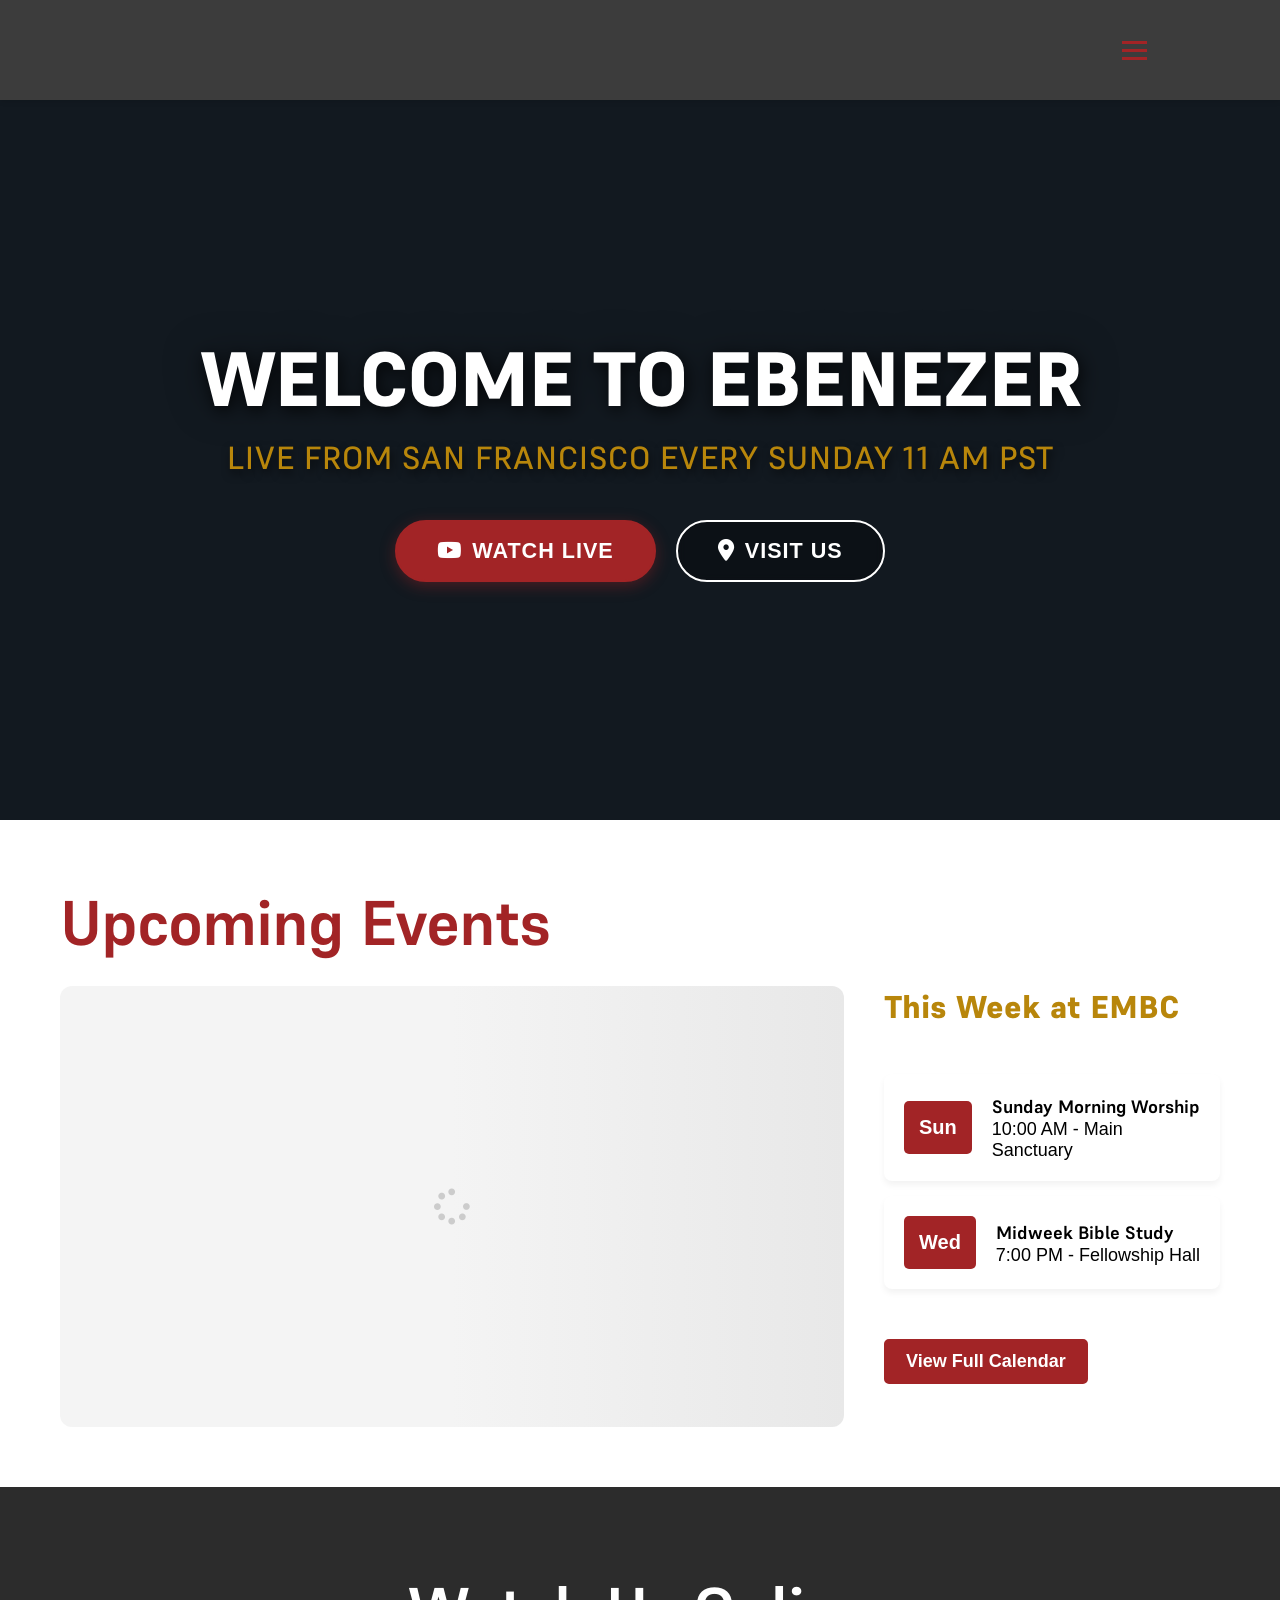
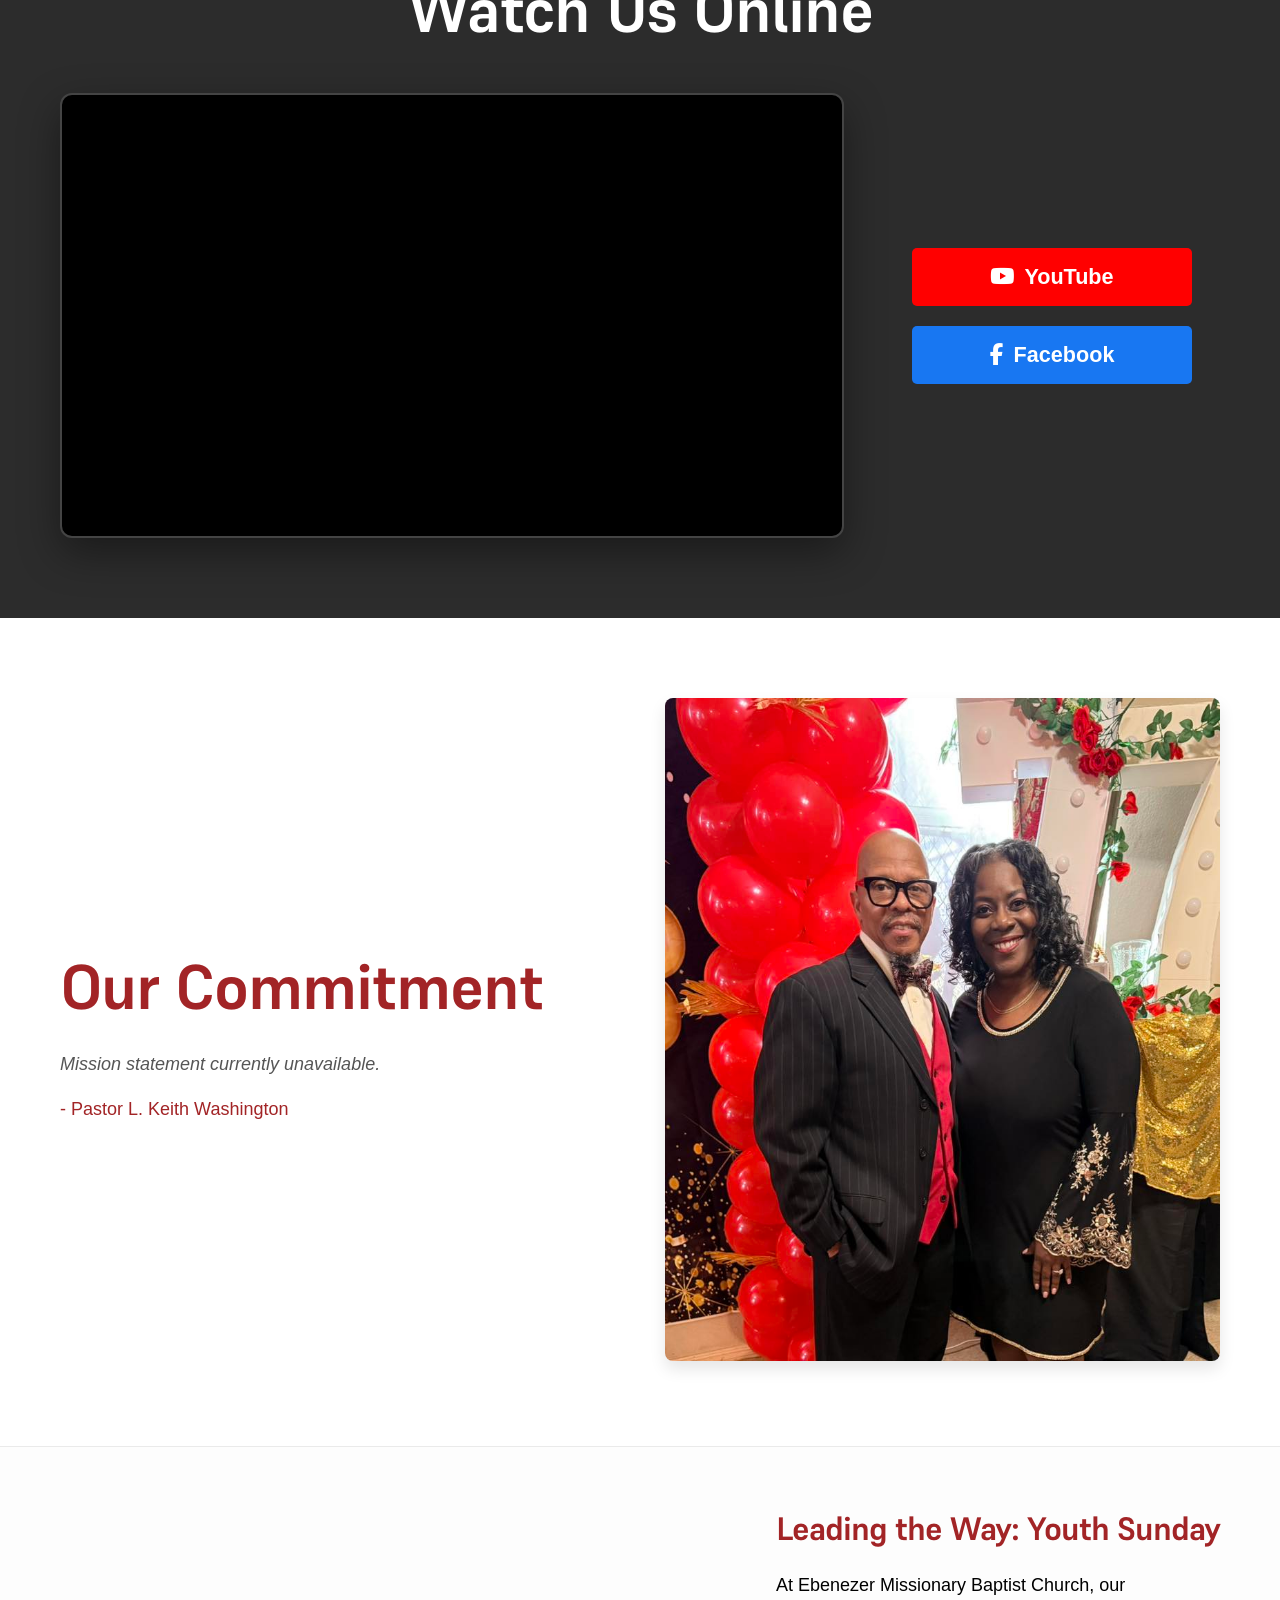
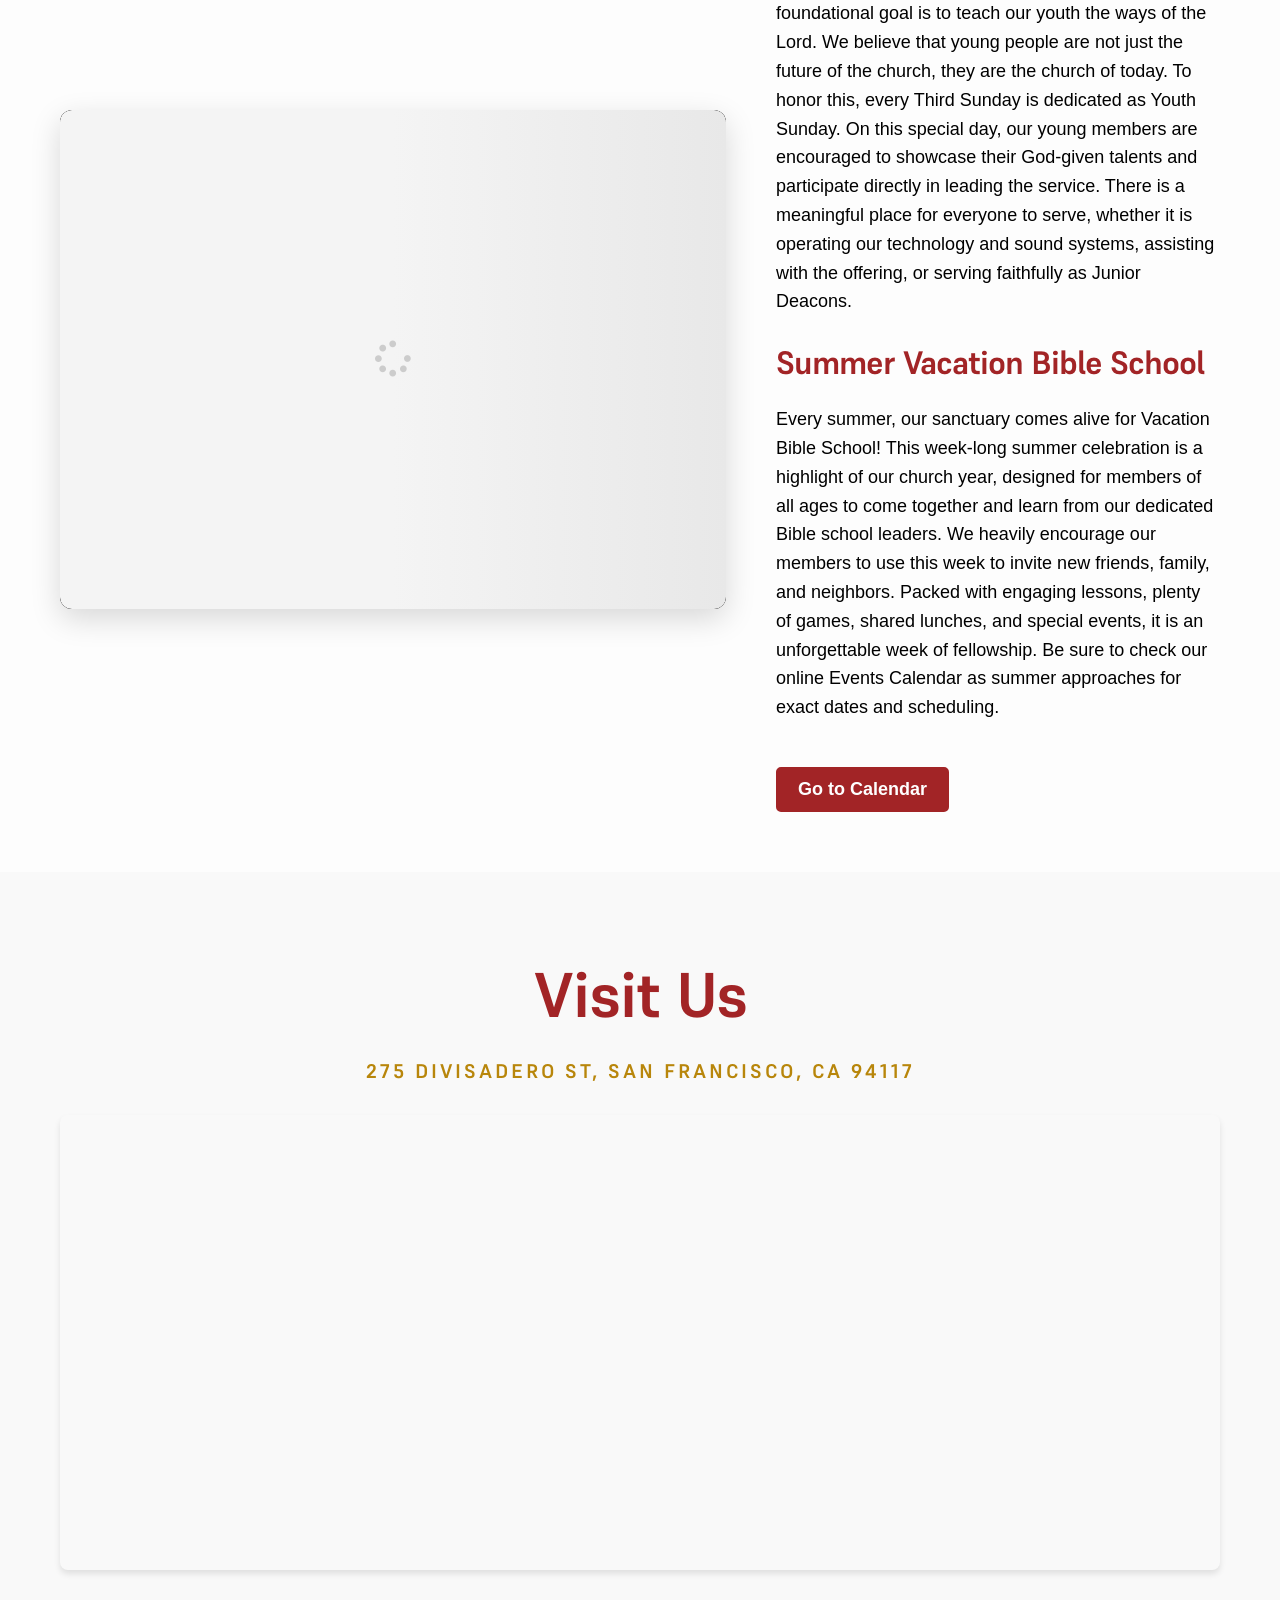
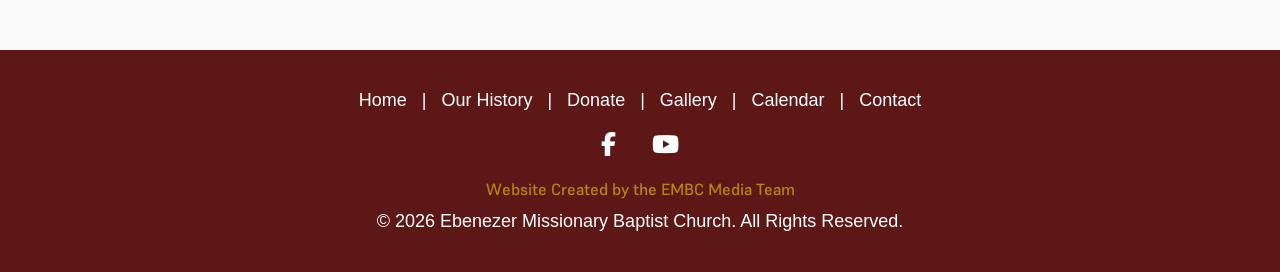
==== commit bdcd01eb: "font sizing fix" ====
--- a/index.html
+++ b/index.html
@@ -10,9 +10,10 @@
 </head>
 <body>
     <header>
-        <div class="logo">
-            <a href="index.html">
-            <img src="images/LOGO.png" alt="Ebenezer MBC Logo" class="nav-logo">            </a>
+        <div class="logo" style="display: block !important; max-width: 60vw !important; z-index: 100;">
+    <a href="index.html">
+        <img src="images/LOGO.png" alt="Ebenezer MBC Logo" class="nav-logo" style="display: block !important; width: 100% !important; height: auto !important;">
+    </a>
         </div>
         <nav>
             <ul class="nav-links">
@@ -44,8 +45,7 @@
         </div> 
 
 <div class="hero-content">
-            <h1 class="hero-title" style="font-size: clamp(4.5rem, 8vw, 6rem) !important; font-family: 'Supreme-Extrabold', sans-serif !important; font-weight: 900 !important; letter-spacing: -2px !important; margin-bottom: 15px !important;">WELCOME TO EBENEZER</h1>
-            
+            <h1 class="hero-title" style="font-size: clamp(2.25rem, 6vw, 6rem) !important; font-family: 'Supreme-Extrabold', sans-serif !important; font-weight: 900 !important; letter-spacing: -2px !important; margin-bottom: 15px !important; white-space: normal !important; word-wrap: break-word !important;">WELCOME TO EBENEZER</h1>            
             <!-- NEW SUBHEADER Element -->
             <p class="hero-subtitle" style="font-family: 'Supreme-Medium', sans-serif !important; font-size: clamp(1.2rem, 2.5vw, 1.8rem) !important; color: #B8860B !important; margin-bottom: 40px !important; text-transform: uppercase; letter-spacing: 1px; text-shadow: 2px 4px 10px rgba(0,0,0,0.7);">Live from San Francisco every Sunday 11 am PST</p>
 
--- a/style.css
+++ b/style.css
@@ -1655,4 +1655,86 @@
 .event-card h4 {
     color: #000000 !important;
     font-family: 'Supreme-Bold', sans-serif !important;
-}+}
+/* ==========================================
+   MOBILE RESPONSIVENESS FIXES
+   ========================================== */
+@media (max-width: 768px) {
+    /* Core Reset: Fixes horizontal scrolling and text cut-offs */
+    html, body { 
+        overflow-x: hidden !important; 
+        width: 100vw !important; 
+    }
+    * { 
+        box-sizing: border-box !important; 
+    }
+    p, h1, h2, h3, h4, span { 
+        white-space: normal !important; 
+        word-wrap: break-word !important; 
+    }
+
+    /* 1. Restore the Logo and Scale to 50% */
+    .logo img, .nav-logo {
+        display: block !important;
+        width: 50% !important;
+        max-width: 50% !important;
+        margin: 0 auto !important; /* Centers the logo */
+    }
+
+    .gallery-grid, 
+    .photo-gallery,
+    .church-life-grid,
+    div[class*="gallery"], 
+    div[class*="grid"] {
+        display: grid !important;
+        grid-template-columns: repeat(2, 1fr) !important; /* Forces 2 columns as shown in sketch */
+        gap: 12px !important; /* Comfortable, compact spacing */
+        padding: 10px 15px !important; /* Keep a nice margin on the edges */
+        width: 100% !important;
+        max-width: 100% !important;
+        box-sizing: border-box !important;
+    }
+
+    /* Target gallery item boxes and their images */
+    .gallery-item,
+    .photo-card,
+    div[class*="gallery"] > div,
+    div[class*="grid"] > div {
+        width: 100% !important;
+        margin: 0 !important; /* Clear any conflicting auto margins */
+    }
+
+    div[class*="gallery"] img,
+    div[class*="grid"] img,
+    .gallery-grid img {
+        width: 100% !important;
+        aspect-ratio: 1 / 1 !important; /* Forces images into neat square boxes */
+        object-fit: cover !important; /* Crops perfectly so they don't look squished */
+        border-radius: 8px !important;
+        display: block !important;
+        box-shadow: 0 4px 6px rgba(0, 0, 0, 0.05) !important;
+    }
+
+    /* 3. Enlarge the Full Picture Preview (Lightbox) */
+    /* Overrides mobile restrictions on the popup modal */
+    .modal, .modal-content, [class*="modal"] img, .lightbox img {
+        width: 95vw !important;
+        max-width: 95vw !important;
+        height: auto !important;
+        max-height: 85vh !important;
+        object-fit: contain !important;
+        margin: 0 auto !important;
+    }
+
+    .hero h1, .hero-content h1, .hero-title {
+        font-size: 2rem !important; /* Reduces size by roughly 50% */
+        word-break: normal !important; /* Stops words from splitting in half */
+        word-wrap: normal !important;
+        white-space: normal !important;
+        line-height: 1.2 !important;
+        padding-left: 10px !important;
+        padding-right: 10px !important;
+    }
+
+}
+
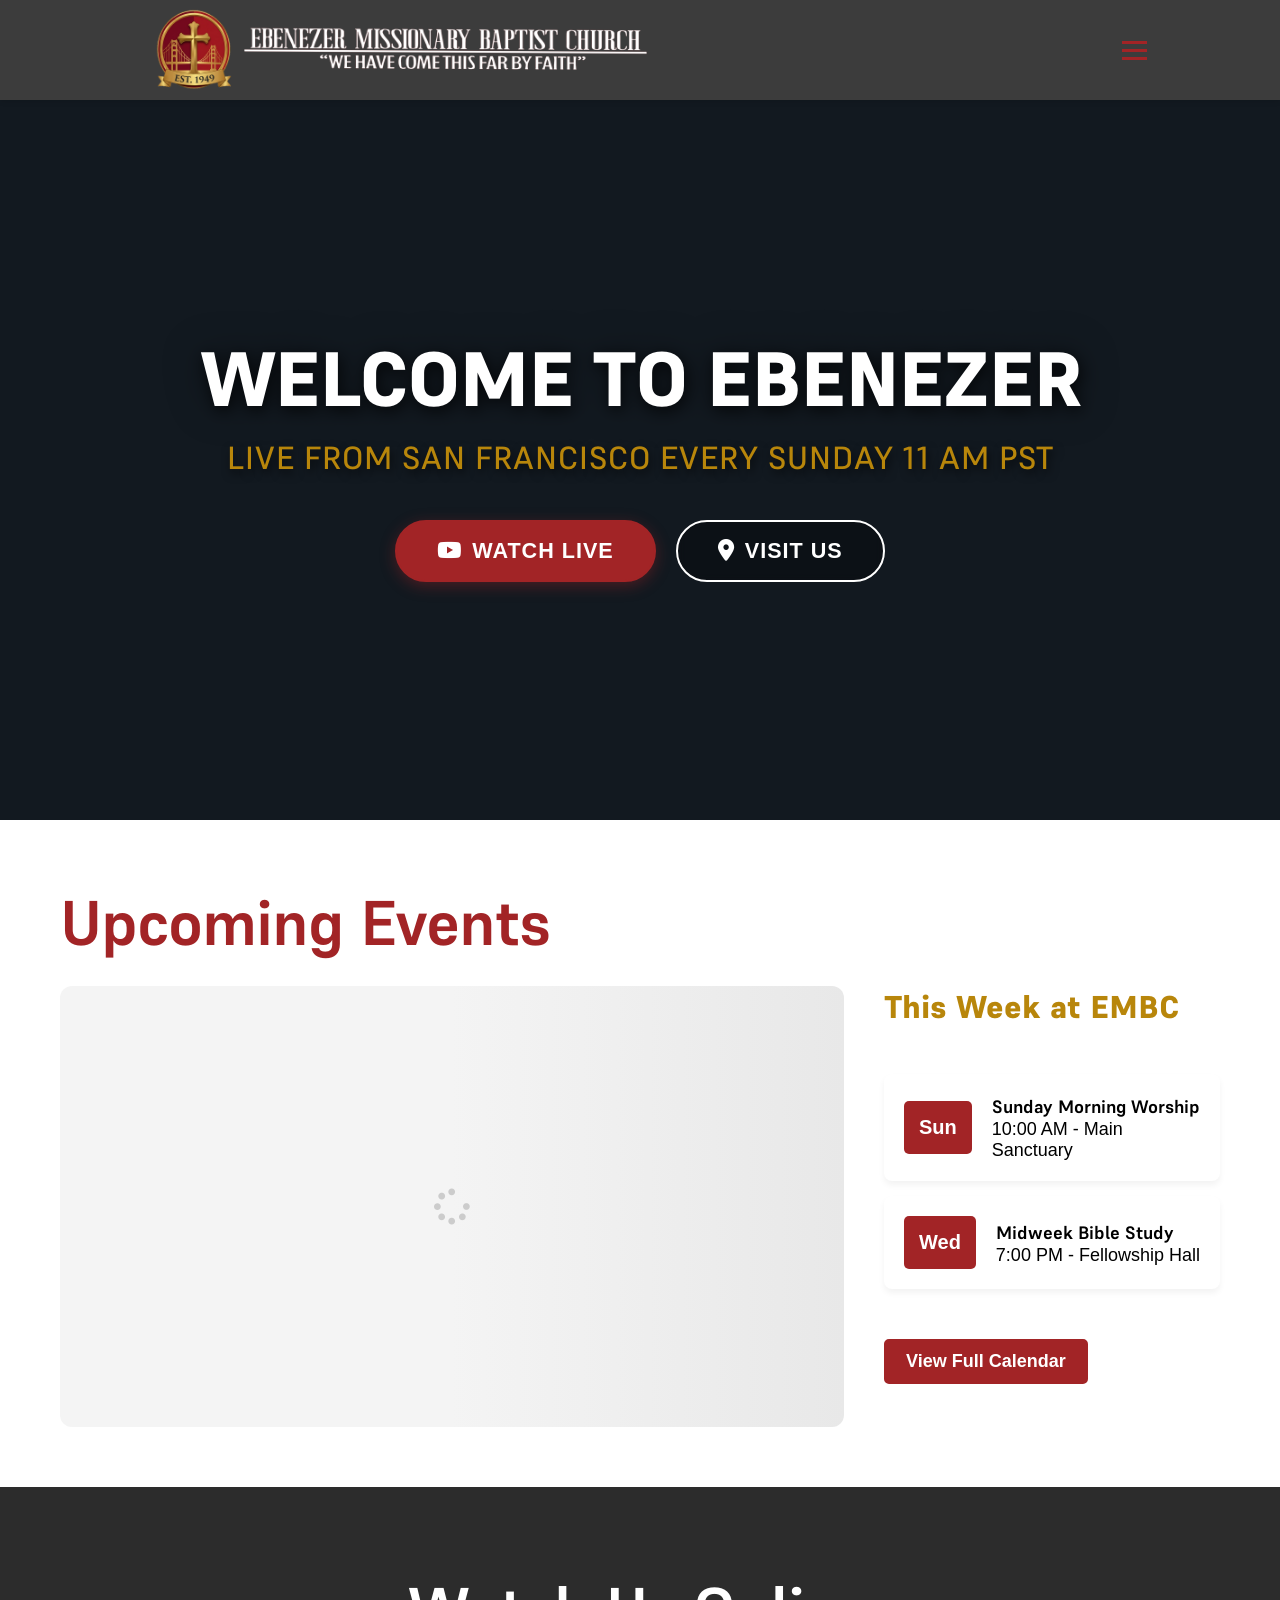
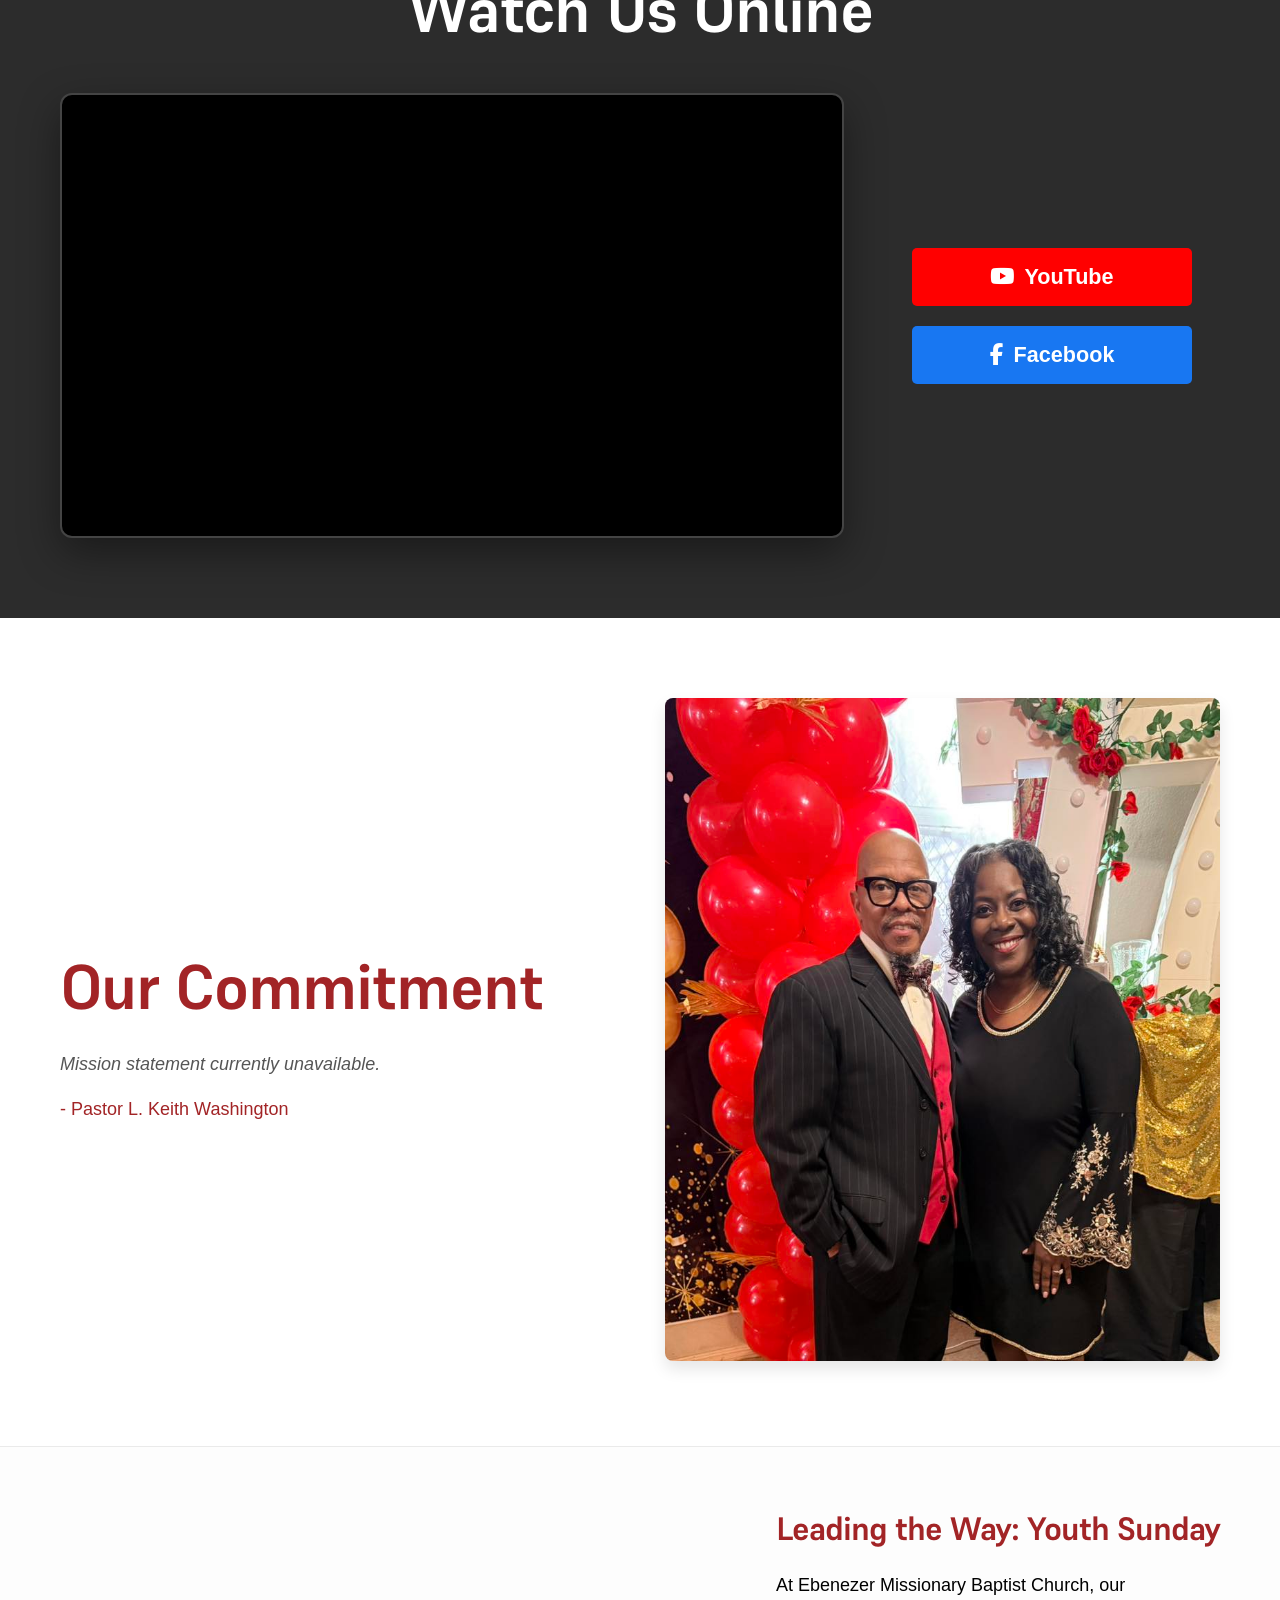
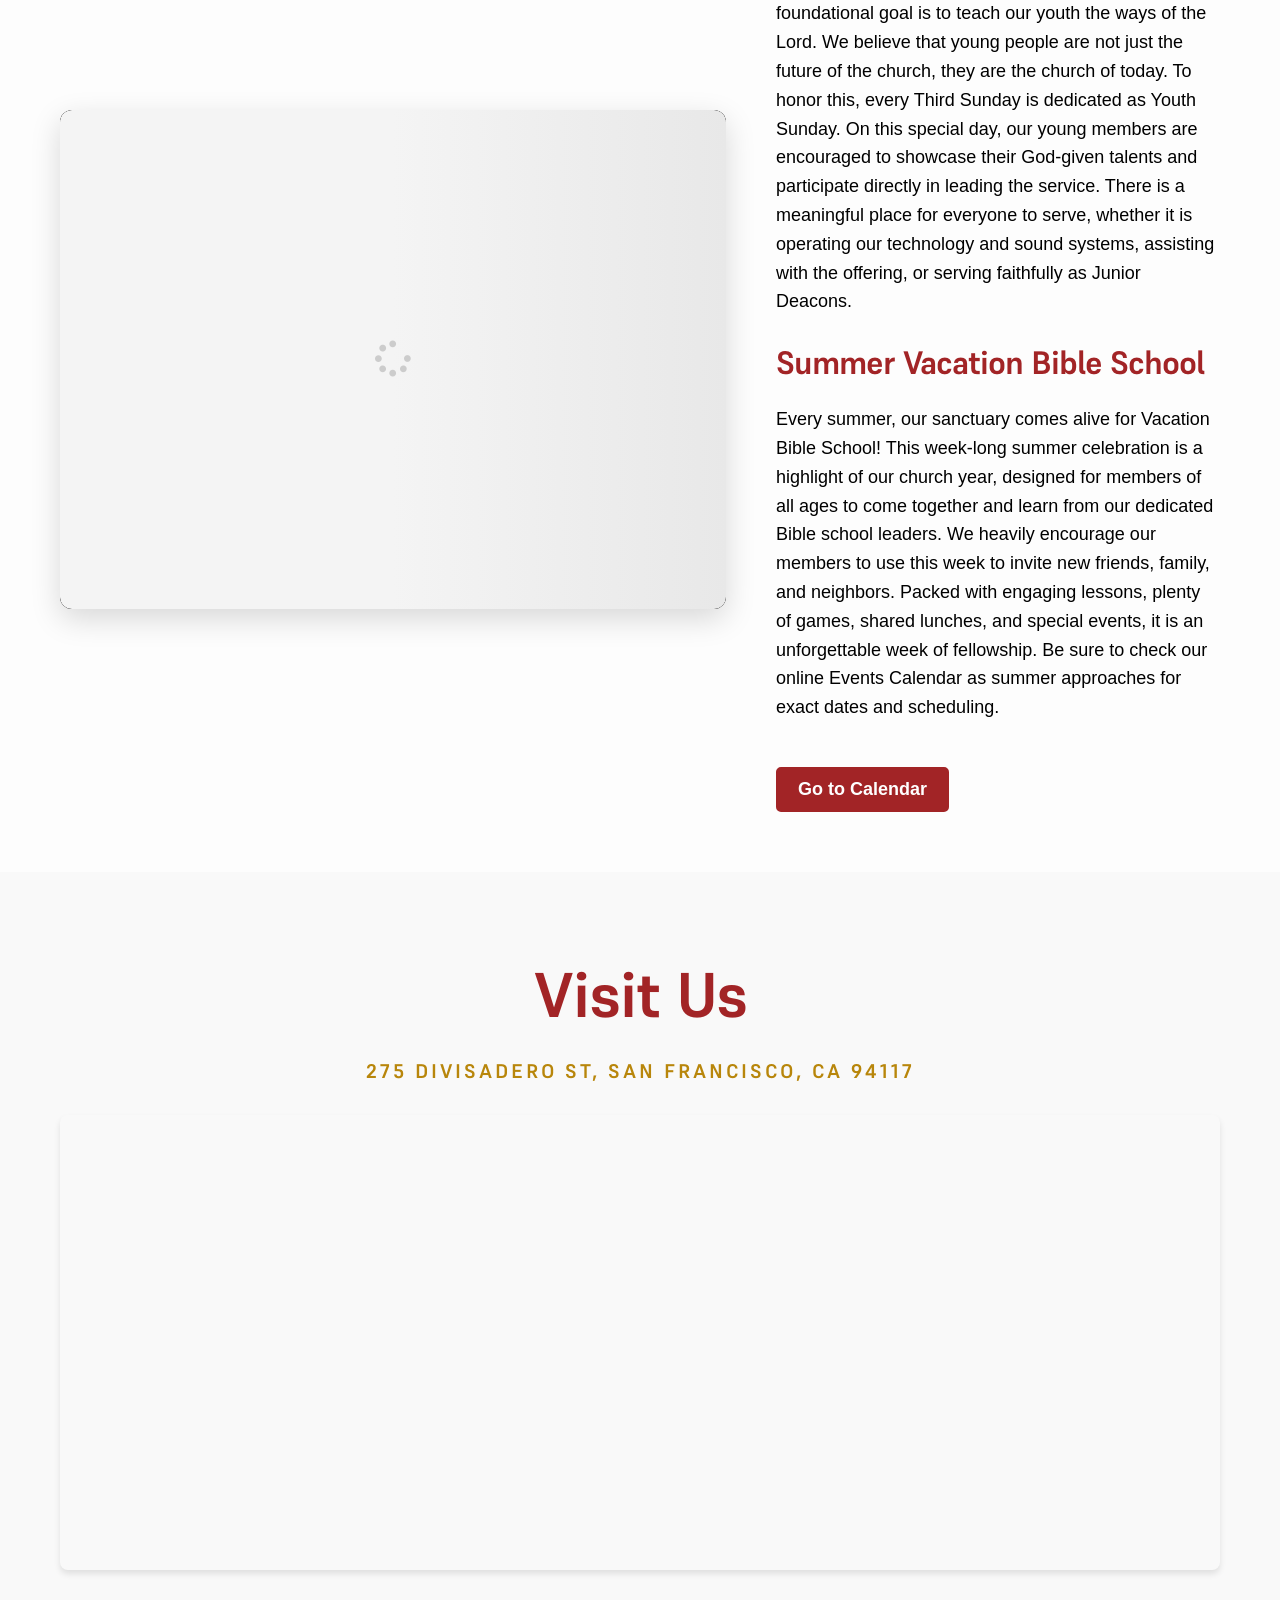
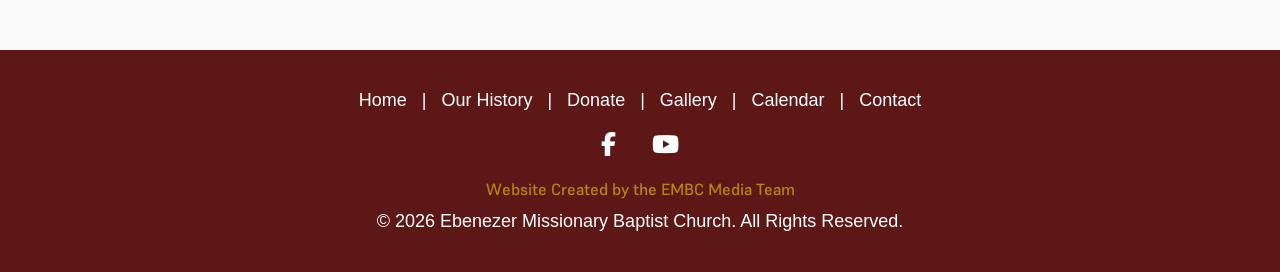
==== commit cb12a384: "logo mobile fix" ====
--- a/index.html
+++ b/index.html
@@ -10,10 +10,10 @@
 </head>
 <body>
     <header>
-        <div class="logo" style="display: block !important; max-width: 60vw !important; z-index: 100;">
-    <a href="index.html">
-        <img src="images/LOGO.png" alt="Ebenezer MBC Logo" class="nav-logo" style="display: block !important; width: 100% !important; height: auto !important;">
-    </a>
+        <div class="logo">
+            <a href="index.html">
+                <img src="images/LOGO.png" alt="Ebenezer NBC Logo" class="nav-logo">
+            </a>
         </div>
         <nav>
             <ul class="nav-links">
--- a/style.css
+++ b/style.css
@@ -1656,6 +1656,8 @@
     color: #000000 !important;
     font-family: 'Supreme-Bold', sans-serif !important;
 }
+
+
 /* ==========================================
    MOBILE RESPONSIVENESS FIXES
    ========================================== */
@@ -1675,11 +1677,10 @@
 
     /* 1. Restore the Logo and Scale to 50% */
     .logo img, .nav-logo {
-        display: block !important;
-        width: 50% !important;
-        max-width: 50% !important;
-        margin: 0 auto !important; /* Centers the logo */
-    }
+            width: 80% !important; /* Widened slightly so the text is legible */
+            max-width: 260px !important; 
+            margin: 10px 0 10px 15px !important;
+        }
 
     .gallery-grid, 
     .photo-gallery,
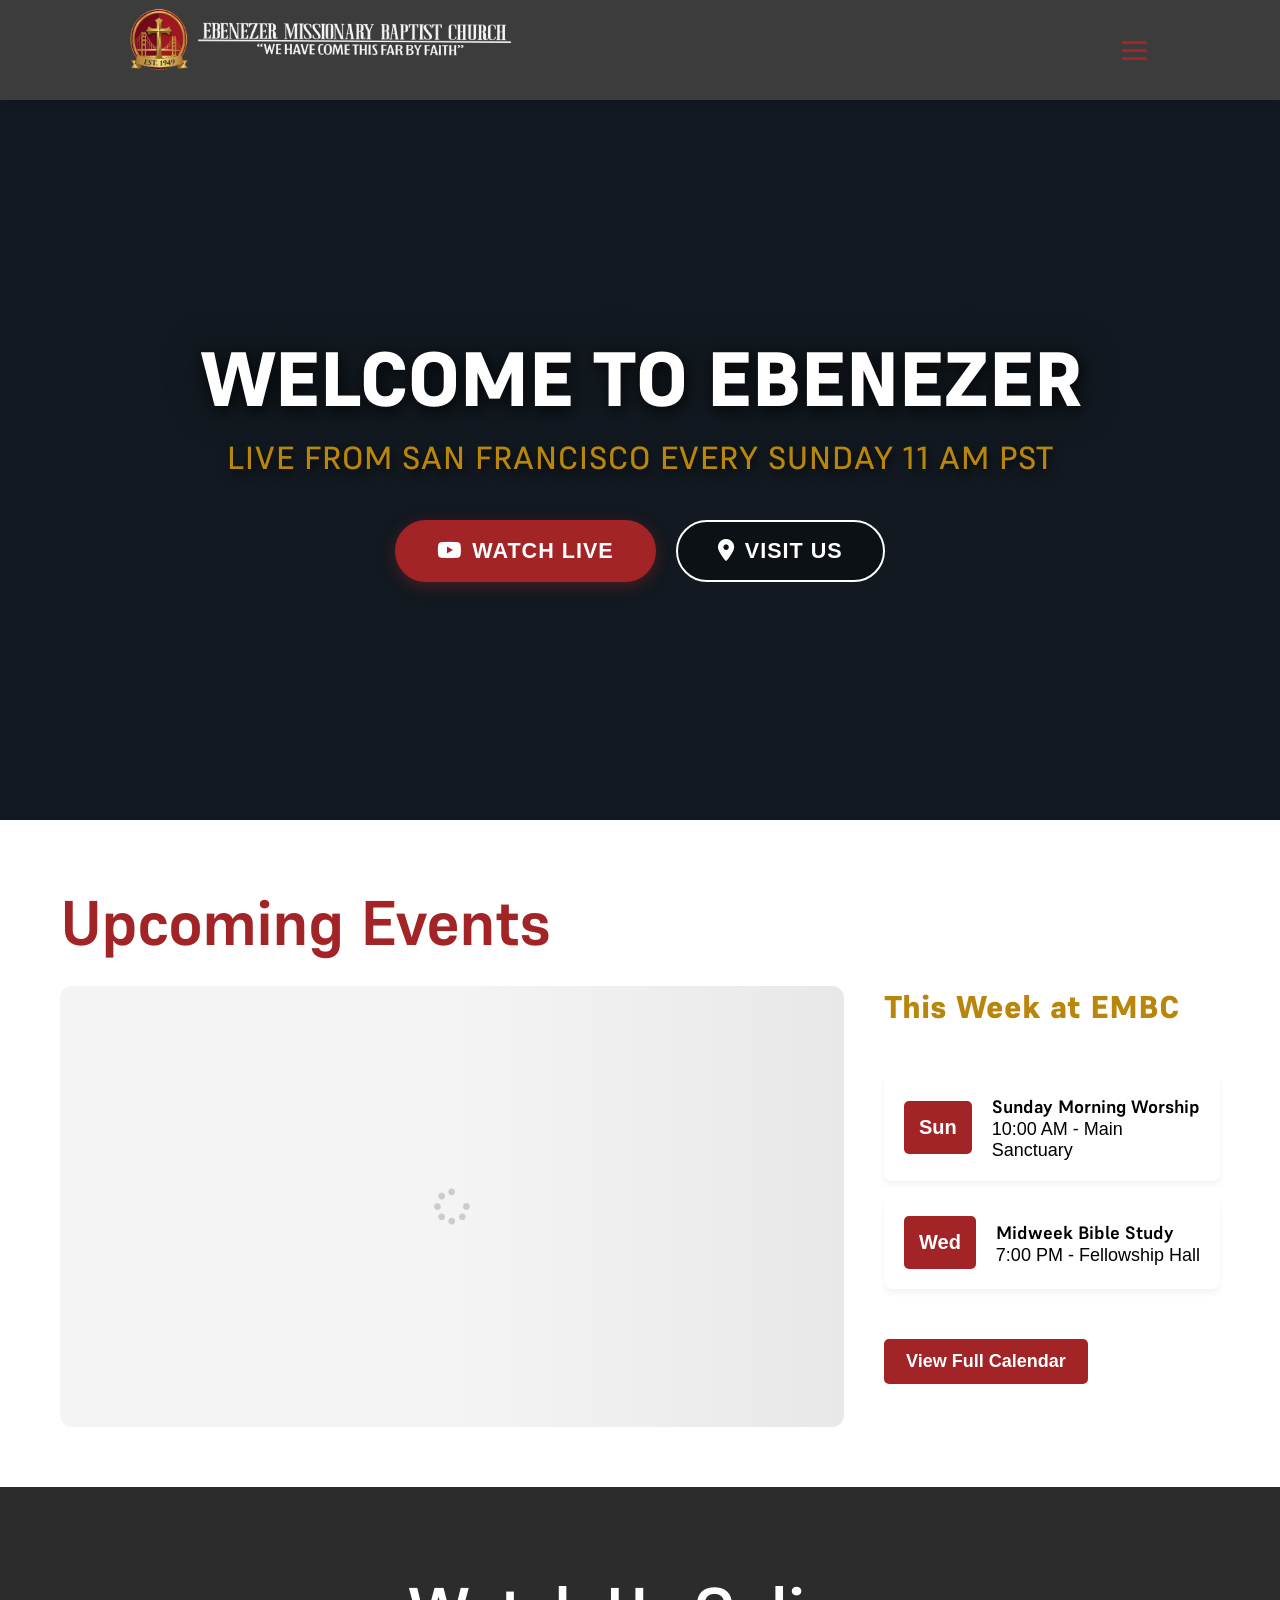
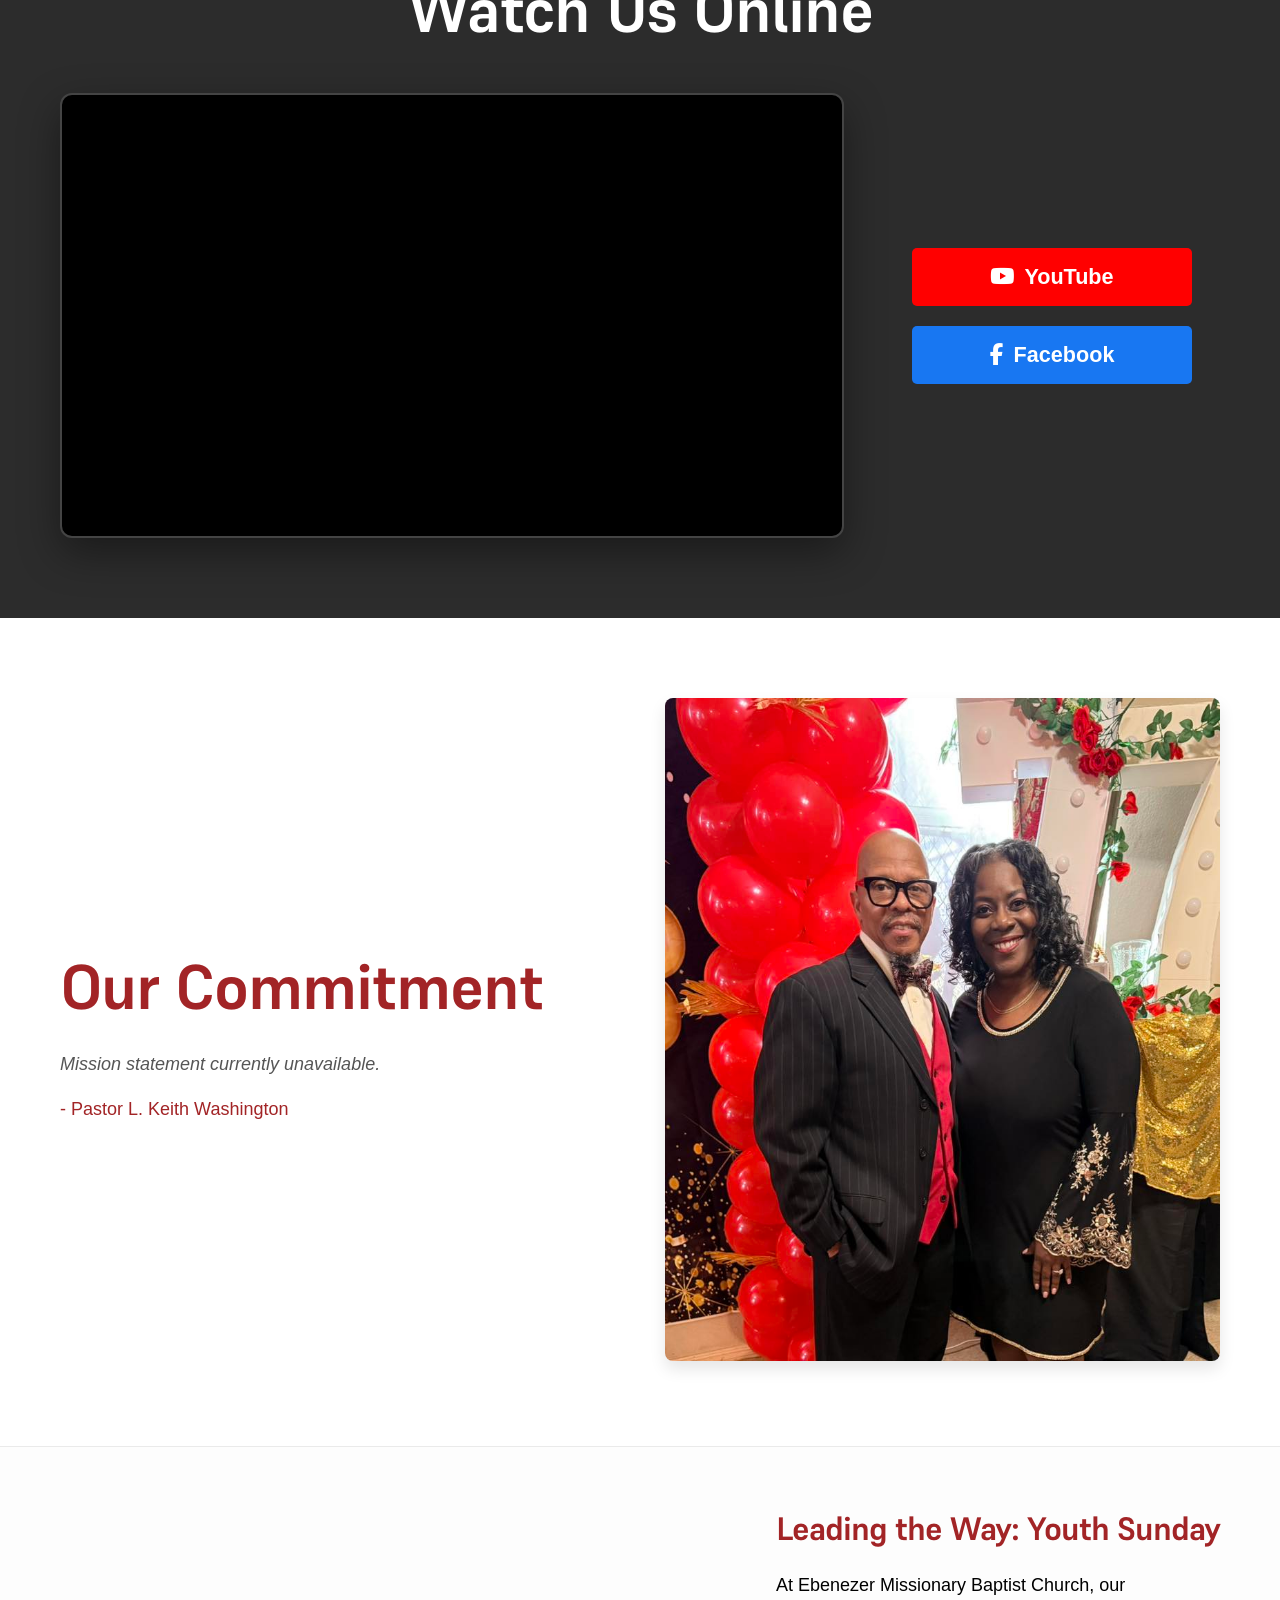
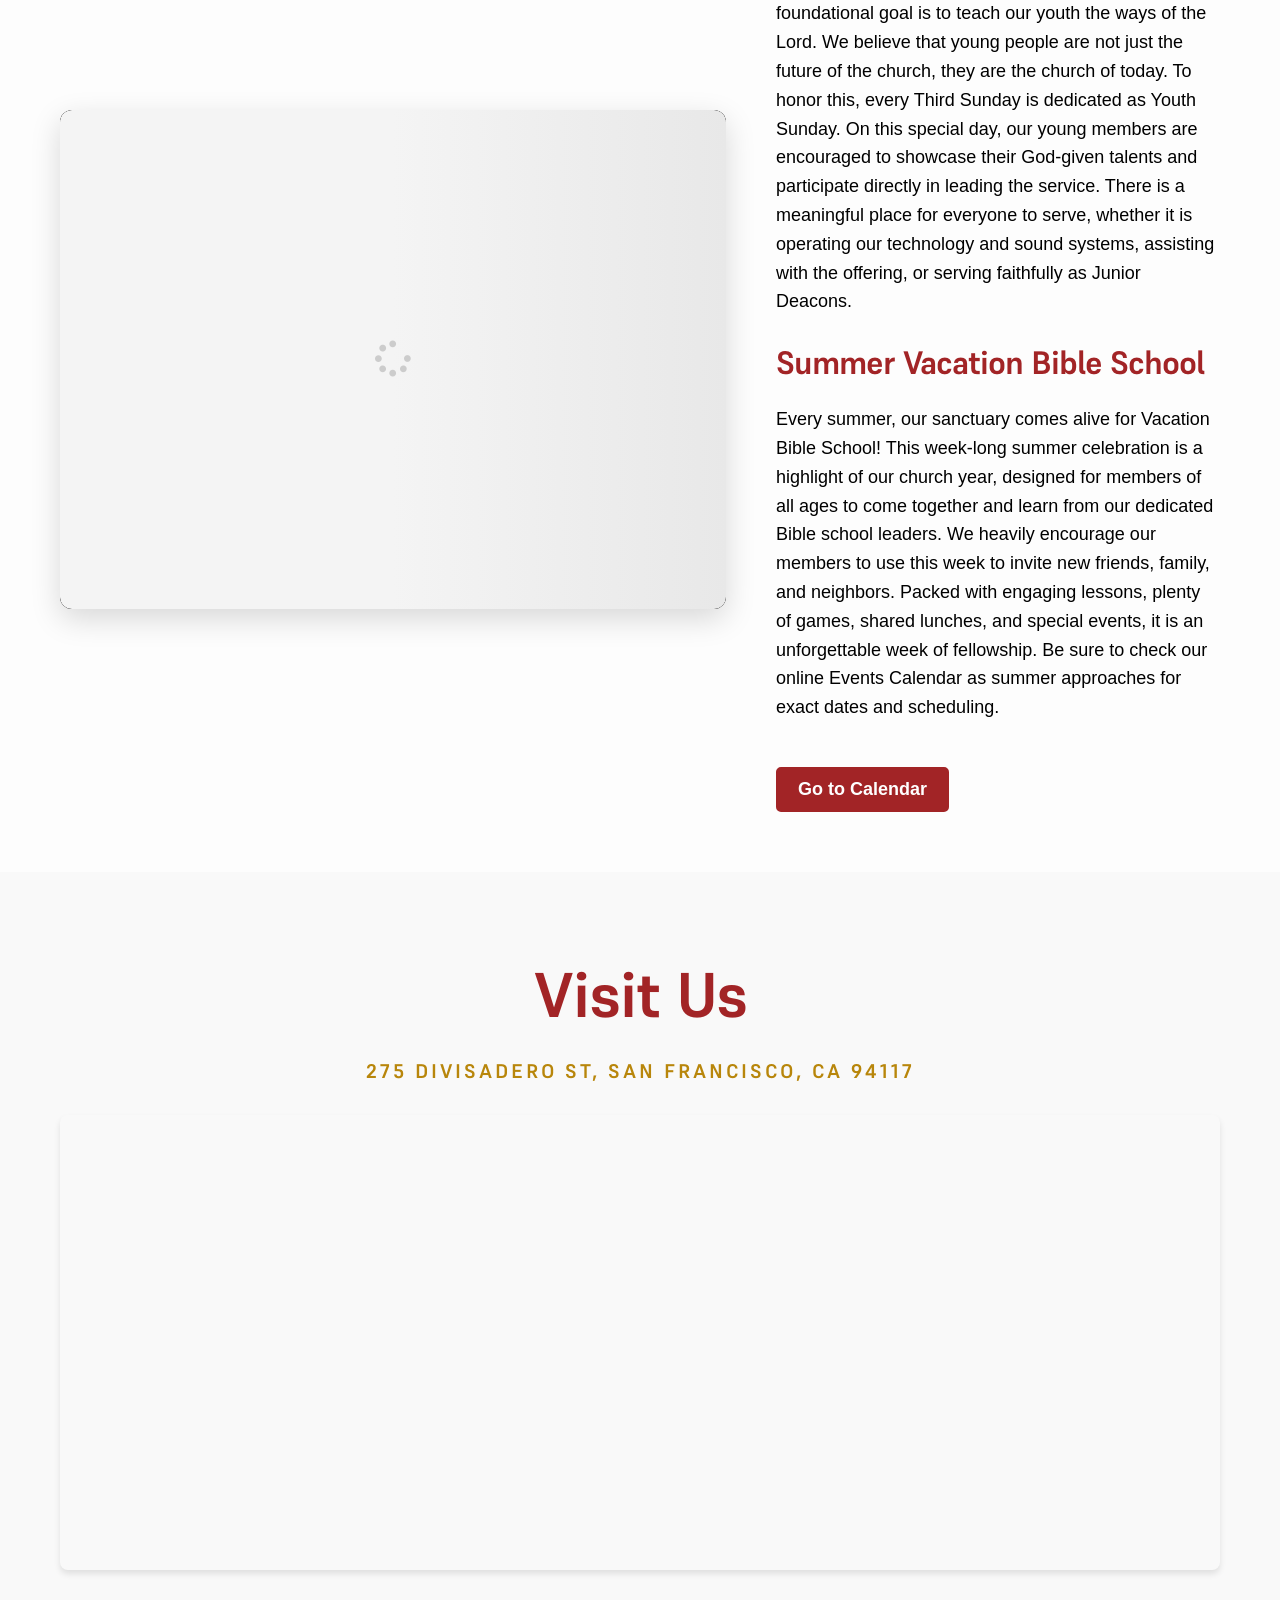
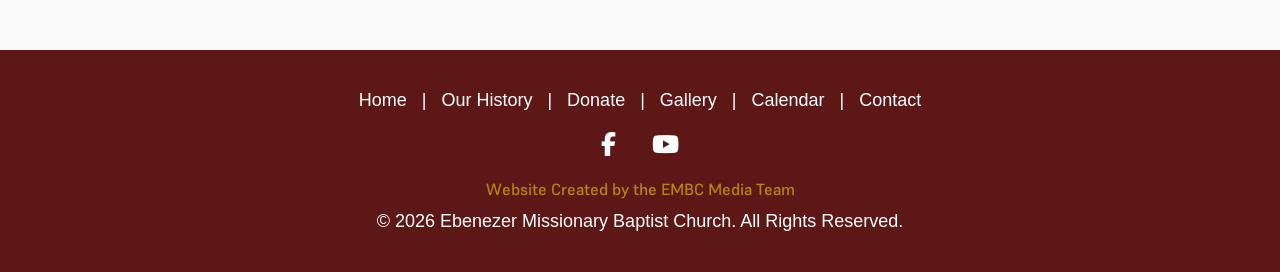
==== commit aca60575: "new logo" ====
--- a/index.html
+++ b/index.html
@@ -12,7 +12,11 @@
     <header>
         <div class="logo">
             <a href="index.html">
-                <img src="images/LOGO.png" alt="Ebenezer NBC Logo" class="nav-logo">
+                <!-- This shows ONLY on Desktop -->
+                <img src="images/LOGO.png" alt="Ebenezer MBC Logo" class="nav-logo desktop-logo">
+                
+                <!-- This shows ONLY on Mobile -->
+                <img src="images/logo3.png" alt="Ebenezer MBC Text" class="nav-logo mobile-logo">
             </a>
         </div>
         <nav>
@@ -45,6 +49,7 @@
         </div> 
 
 <div class="hero-content">
+            <img src="images/logo2.png" alt="Church Symbol" class="hero-symbol">
             <h1 class="hero-title" style="font-size: clamp(2.25rem, 6vw, 6rem) !important; font-family: 'Supreme-Extrabold', sans-serif !important; font-weight: 900 !important; letter-spacing: -2px !important; margin-bottom: 15px !important; white-space: normal !important; word-wrap: break-word !important;">WELCOME TO EBENEZER</h1>            
             <!-- NEW SUBHEADER Element -->
             <p class="hero-subtitle" style="font-family: 'Supreme-Medium', sans-serif !important; font-size: clamp(1.2rem, 2.5vw, 1.8rem) !important; color: #B8860B !important; margin-bottom: 40px !important; text-transform: uppercase; letter-spacing: 1px; text-shadow: 2px 4px 10px rgba(0,0,0,0.7);">Live from San Francisco every Sunday 11 am PST</p>
--- a/style.css
+++ b/style.css
@@ -1657,6 +1657,86 @@
     font-family: 'Supreme-Bold', sans-serif !important;
 }
 
+.modal, .lightbox, #myModal {
+    position: fixed !important;
+    z-index: 9999 !important;
+    left: 0 !important;
+    top: 0 !important;
+    width: 100vw !important;
+    height: 100vh !important;
+    background-color: rgba(0, 0, 0, 0.95) !important; /* Solid dark background */
+    animation: fadeIn 0.3s ease-in-out !important;
+}
+
+.modal-content, .modal img, .lightbox img {
+    position: absolute !important;
+    top: 50% !important;
+    left: 50% !important;
+    transform: translate(-50%, -50%) !important; /* Perfect dead-center alignment */
+    width: auto !important;
+    max-width: 95vw !important;
+    max-height: 85vh !important;
+    object-fit: contain !important;
+    border-radius: 8px !important;
+    box-shadow: 0px 10px 30px rgba(0,0,0,0.8) !important;
+}
+
+@keyframes fadeIn {
+    from { opacity: 0; }
+    to { opacity: 1; }
+}
+
+/* ==========================================
+   1. GLOBAL LOGO FIX (Desktop & Mobile)
+   ========================================== */
+.logo {
+    display: flex !important;
+    align-items: center !important;
+    visibility: visible !important;
+    opacity: 1 !important;
+}
+
+.desktop-logo {
+    display: inline-block !important;
+    visibility: visible !important;
+    opacity: 1 !important;
+    max-height: 70px !important; 
+    width: auto !important;
+}
+
+/* Hide the mobile pieces on computer screens */
+.mobile-logo, .hero-symbol {
+    display: none !important;
+}
+
+/* ==========================================
+   2. GALLERY MODAL FIX (Dimmed Background)
+   ========================================== */
+/* Targets the exact ID from your JavaScript */
+#image-modal {
+    position: fixed !important;
+    z-index: 99999 !important;
+    left: 0 !important;
+    top: 0 !important;
+    width: 100vw !important;
+    height: 100vh !important;
+    background-color: rgba(0, 0, 0, 0.9) !important; /* Deep dark dimming */
+    /* When JS triggers 'flex', these align the image perfectly in the center */
+    align-items: center !important;
+    justify-content: center !important;
+}
+
+#image-modal img.modal-content {
+    max-width: 95vw !important;
+    max-height: 85vh !important;
+    width: auto !important;
+    height: auto !important;
+    object-fit: contain !important;
+    position: relative !important;
+    transform: none !important; /* Removes conflicts with flexbox */
+    box-shadow: 0px 10px 30px rgba(0,0,0,0.8) !important;
+    border-radius: 4px !important;
+}
 
 /* ==========================================
    MOBILE RESPONSIVENESS FIXES
@@ -1675,67 +1755,101 @@
         word-wrap: break-word !important; 
     }
 
-    /* 1. Restore the Logo and Scale to 50% */
-    .logo img, .nav-logo {
-            width: 80% !important; /* Widened slightly so the text is legible */
-            max-width: 260px !important; 
-            margin: 10px 0 10px 15px !important;
-        }
-
+/* Header Layout & Mobile Logo Scaling */
+    header {
+        display: flex !important;
+        justify-content: space-between !important;
+        align-items: center !important;
+        padding: 10px 15px !important;
+        width: 100vw !important;
+        box-sizing: border-box !important;
+        min-height: 70px !important; 
+    }
+
+    .logo {
+        display: flex !important;
+        align-items: center !important;
+        width: 85% !important; /* Strictly locks the container to 75% of the screen */
+        max-width: 85% !important;
+    }
+
+/* Swap to the Mobile Logos */
+    .desktop-logo {
+        display: none !important; /* Hides the wide logo */
+    }
+
+    .mobile-logo {
+        display: block !important;
+        width: 100% !important; 
+        max-width: 300px !important; /* Lets the text stretch out nicely */
+        height: auto !important; 
+        max-height: 45px !important; 
+        margin: 0 !important; 
+        object-fit: contain !important;
+        object-position: left center !important; 
+        transform: translateY(3px) !important; /* Nudges it down to align with the burger menu */
+    }
+
+    /* Style the symbol above the Welcome Text */
+    .hero-symbol {
+        display: block !important;
+        width: 120px !important; /* Sets the size of the symbol */
+        height: auto !important;
+        margin: 0 auto 15px auto !important; /* Centers it and adds space below it */
+        box-shadow: 0px 5px 15px rgba(0,0,0,0.4) !important; /* Adds a nice shadow to pop off the background */
+    }
+    
+    .burger-menu {
+        display: block !important;
+        position: relative !important;
+        z-index: 100 !important; 
+        margin-left: auto !important; /* Pushes the menu to the absolute far right */
+        flex-shrink: 0 !important; 
+    }
+
+    /* Mobile Gallery Grid */
     .gallery-grid, 
     .photo-gallery,
     .church-life-grid,
     div[class*="gallery"], 
     div[class*="grid"] {
         display: grid !important;
-        grid-template-columns: repeat(2, 1fr) !important; /* Forces 2 columns as shown in sketch */
-        gap: 12px !important; /* Comfortable, compact spacing */
-        padding: 10px 15px !important; /* Keep a nice margin on the edges */
+        grid-template-columns: repeat(2, 1fr) !important;
+        gap: 12px !important;
+        padding: 10px 15px !important;
         width: 100% !important;
         max-width: 100% !important;
         box-sizing: border-box !important;
     }
 
-    /* Target gallery item boxes and their images */
     .gallery-item,
     .photo-card,
     div[class*="gallery"] > div,
     div[class*="grid"] > div {
         width: 100% !important;
-        margin: 0 !important; /* Clear any conflicting auto margins */
+        margin: 0 !important;
     }
 
     div[class*="gallery"] img,
     div[class*="grid"] img,
     .gallery-grid img {
         width: 100% !important;
-        aspect-ratio: 1 / 1 !important; /* Forces images into neat square boxes */
-        object-fit: cover !important; /* Crops perfectly so they don't look squished */
+        aspect-ratio: 1 / 1 !important;
+        object-fit: cover !important;
         border-radius: 8px !important;
         display: block !important;
         box-shadow: 0 4px 6px rgba(0, 0, 0, 0.05) !important;
     }
 
-    /* 3. Enlarge the Full Picture Preview (Lightbox) */
-    /* Overrides mobile restrictions on the popup modal */
-    .modal, .modal-content, [class*="modal"] img, .lightbox img {
-        width: 95vw !important;
-        max-width: 95vw !important;
-        height: auto !important;
-        max-height: 85vh !important;
-        object-fit: contain !important;
-        margin: 0 auto !important;
-    }
-
-    .hero h1, .hero-content h1, .hero-title {
-        font-size: 2rem !important; /* Reduces size by roughly 50% */
-        word-break: normal !important; /* Stops words from splitting in half */
+    /* Shrink Welcome Text */
+    .hero h1, .hero-content h1, .hero-title, .page-title-container h1 {
+        font-size: 2rem !important; 
+        word-break: normal !important; 
         word-wrap: normal !important;
         white-space: normal !important;
         line-height: 1.2 !important;
         padding-left: 10px !important;
         padding-right: 10px !important;
     }
-
-}
-
+}
+
